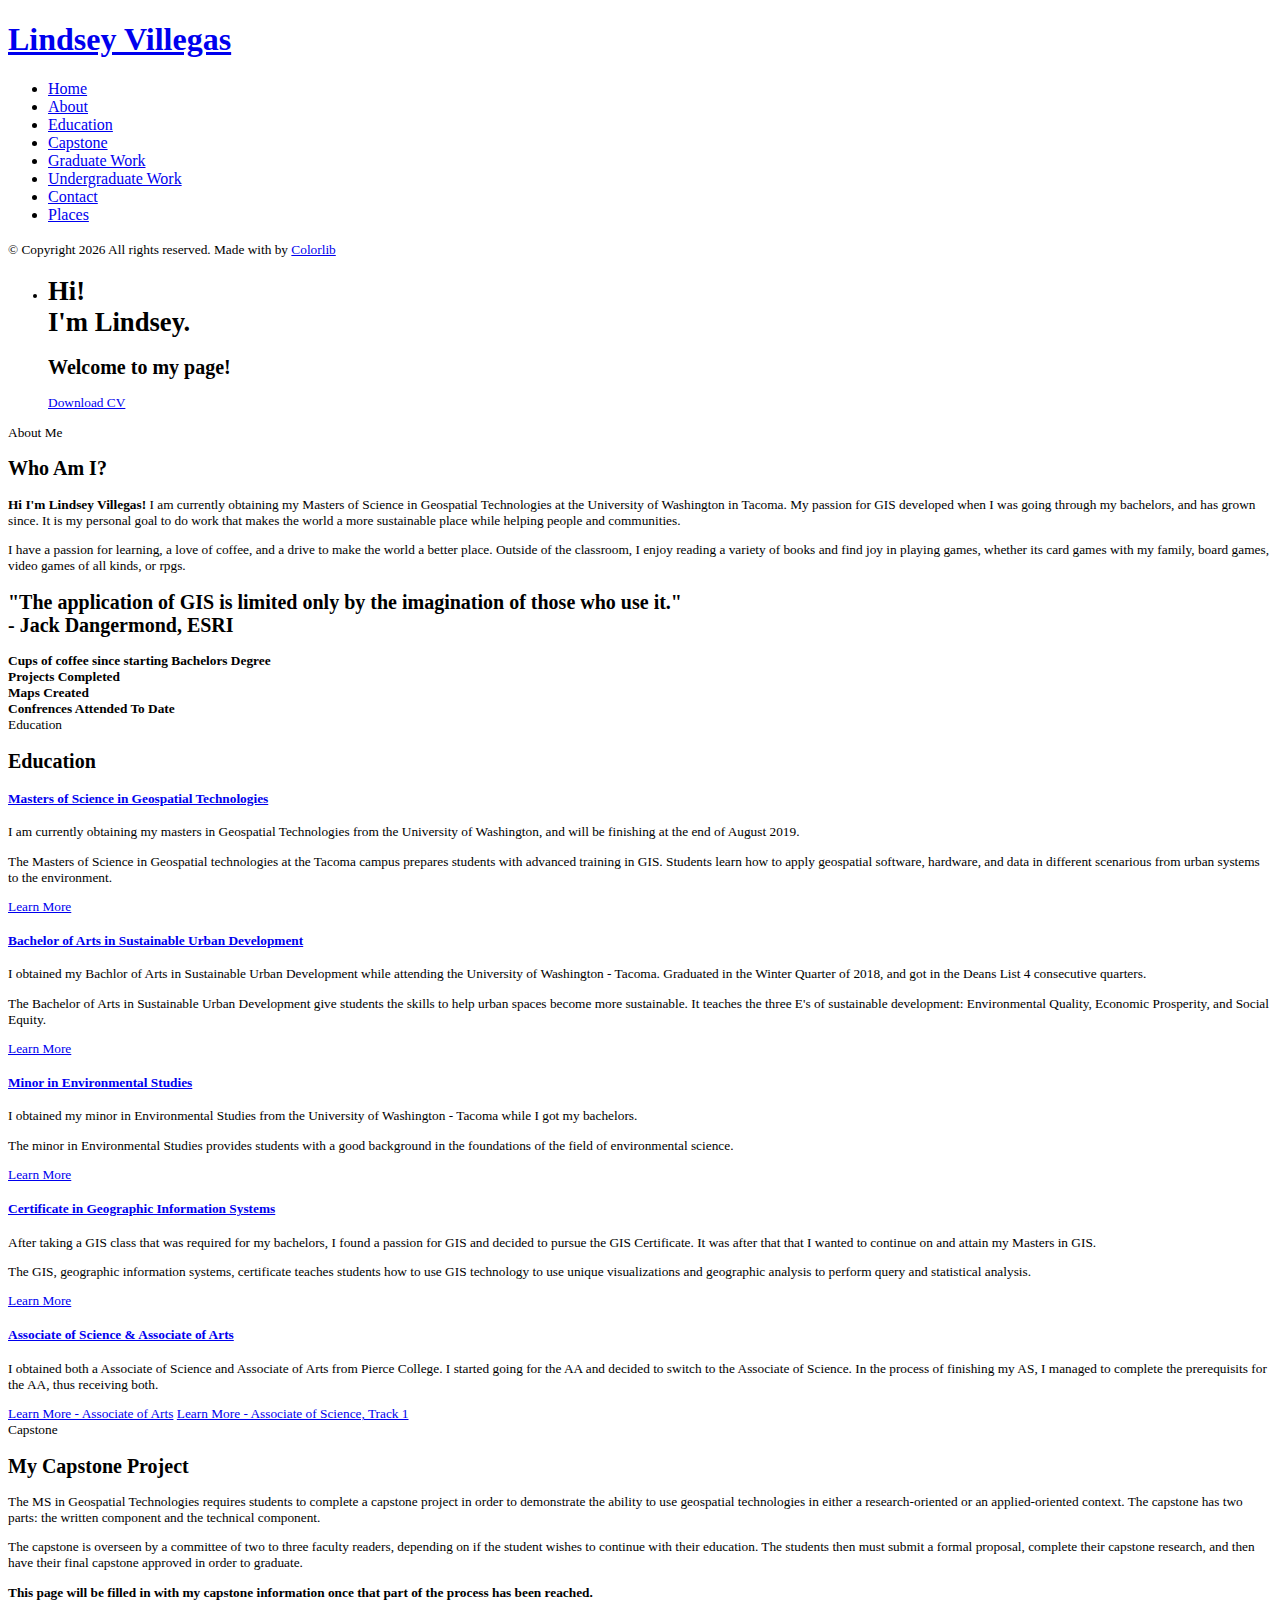
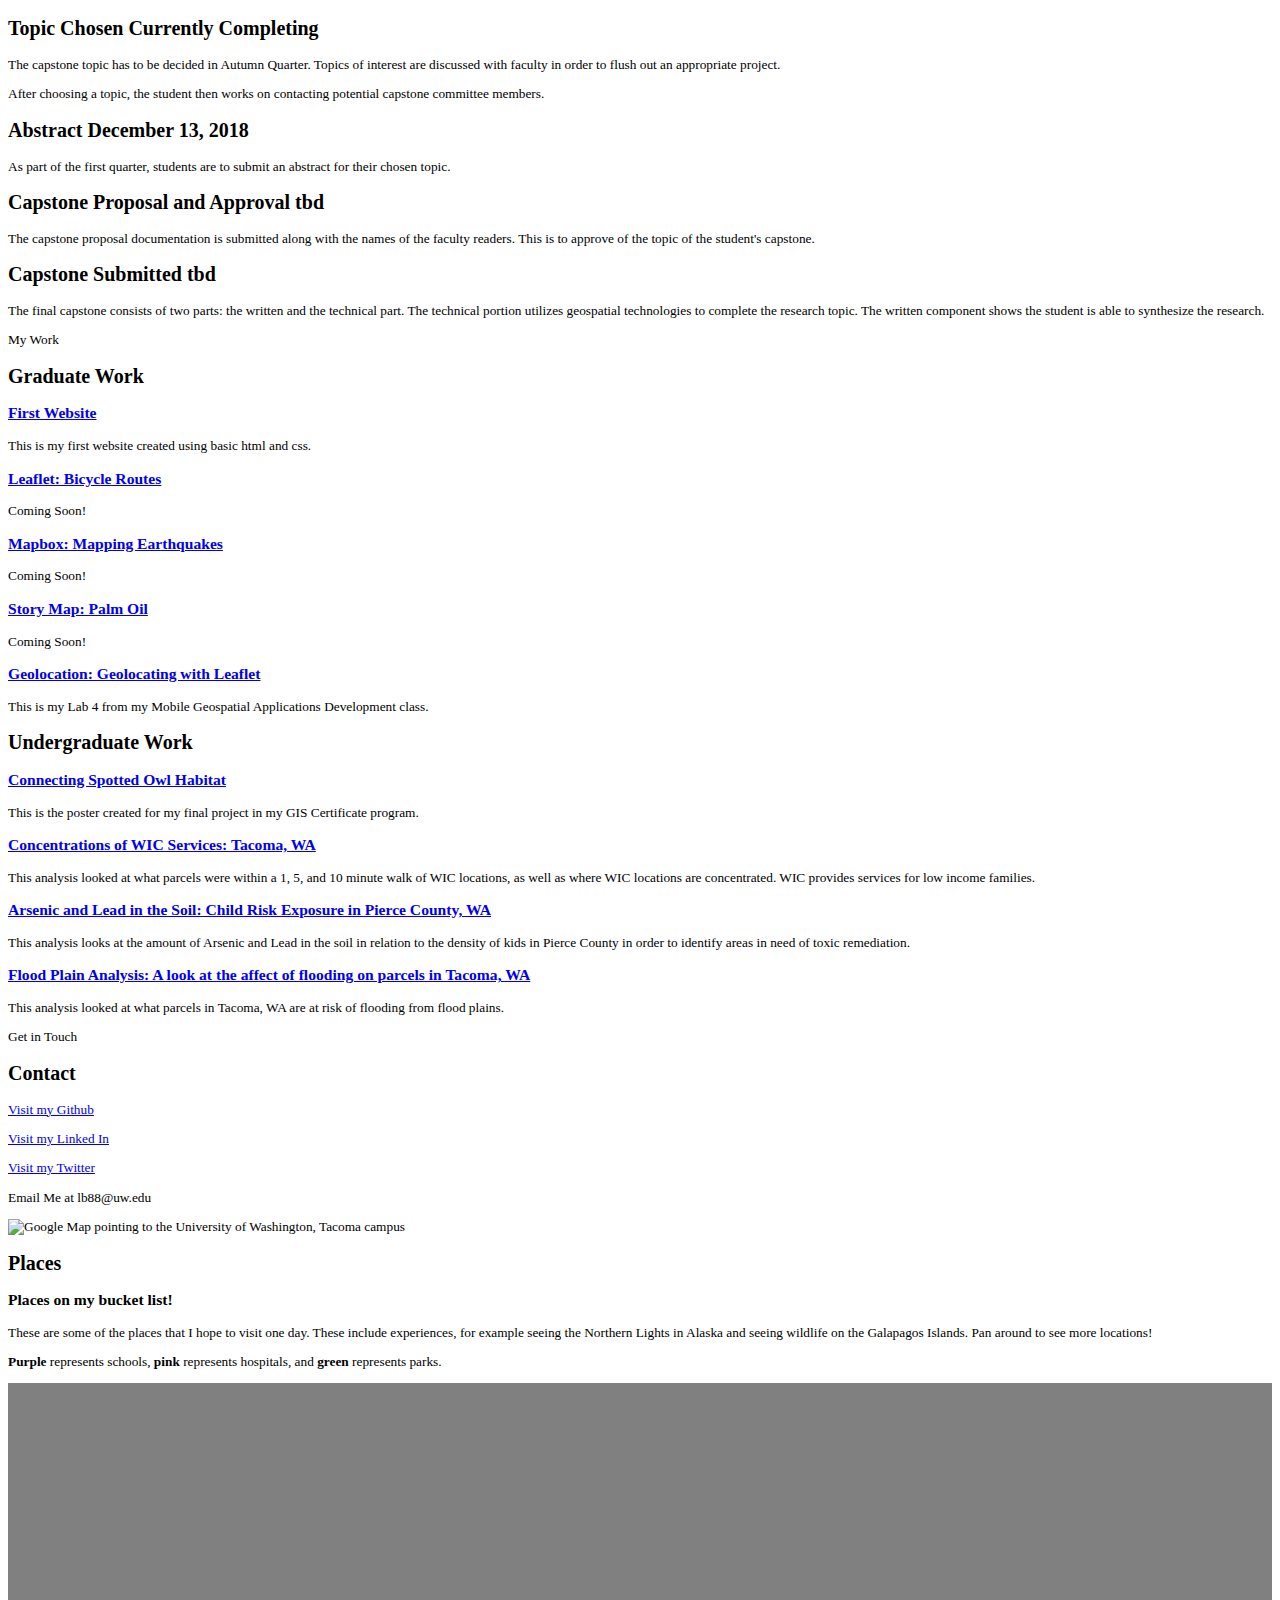
==== index.html @ ad10cfe2 "Add files via upload" ====
<!-- This template was taken from https://colorlib.com/wp/template/jackson/-->
<!-- Edited and used by Lindsey Villegas-->

<!DOCTYPE html>
<html>
	<head>
		<meta charset="utf-8">
		<meta http-equiv="X-UA-Compatible" content="IE=edge">
		<title>Lindsey Villegas</title>
		<meta name="viewport" content="width=device-width, initial-scale=1">
		<meta name="description" content="This website was created by Lindsey Villegas to store the Masters program labs." />
		<meta name="keywords" content="" />
		<meta name="author" content="Lindsey Villegas" />


		<!-- Place favicon.ico and apple-touch-icon.png in the root directory -->
		<link rel="shortcut icon" href="favicon.ico">

		<link href="https://fonts.googleapis.com/css?family=Quicksand:300,400,500,700" rel="stylesheet">
		<link href="https://fonts.googleapis.com/css?family=Playfair+Display:400,400i,700" rel="stylesheet">

		<!-- Animate.css -->
		<link rel="stylesheet" href="Assets/css/animate.css">
		<!-- Icomoon Icon Fonts-->
		<link rel="stylesheet" href="Assets/css/icomoon.css">
		<!-- Bootstrap  -->
		<link rel="stylesheet" href="Assets/css/bootstrap.css">
		<!-- Flexslider  -->
		<link rel="stylesheet" href="Assets/css/flexslider.css">
		<!-- Flaticons  -->
		<link rel="stylesheet" href="fonts/flaticon/font/flaticon.css">
		<!-- Owl Carousel -->
		<link rel="stylesheet" href="Assets/css/owl.carousel.min.css">
		<link rel="stylesheet" href="Assets/css/owl.theme.default.min.css">
		<!-- Theme style  -->
		<link rel="stylesheet" href="Assets/css/style.css">

		<!-- Modernizr JS -->
		<script src="Assets/js/modernizr-2.6.2.min.js"></script>
		<!-- FOR IE9 below -->
		<!--[if lt IE 9]>
		<script src="js/respond.min.js"></script>
		<![endif]-->

		<!-- Map Style Info -->
		<style>
			#map {height: 75vh; background-color: grey;}
			#map1 {height: 75vh; background-color: grey;}
		</style>

	</head>


	<body>
	<div id="colorlib-page">
		<div class="container-wrap">
		<a href="#" class="js-colorlib-nav-toggle colorlib-nav-toggle" data-toggle="collapse" data-target="#navbar" aria-expanded="false" aria-controls="navbar"><i></i></a>
		<aside id="colorlib-aside" role="complementary" class="border js-fullheight">
			<div class="text-center">
				<div class="author-img" style="background-image: url(Assets/images/graduation.jpg);"></div>
				<h1 id="colorlib-logo"><a href="index.html">Lindsey Villegas</a></h1>
			</div>
			<nav id="colorlib-main-menu" role="navigation" class="navbar">
				<div id="navbar" class="collapse">
					<ul>
						<li class="active"><a href="#" data-nav-section="home">Home</a></li>
						<li><a href="#" data-nav-section="about">About</a></li>
						<li><a href="#" data-nav-section="education">Education</a></li>
						<li><a href="#" data-nav-section="capstone">Capstone</a></li>
						<li><a href="#" data-nav-section="graduate">Graduate Work</a></li>
						<li><a href="#" data-nav-section="undergraduate">Undergraduate Work</a></li>
						<li><a href="#" data-nav-section="contact">Contact</a></li>
						<li><a href="#" data-nav-section="places">Places</a></li>
					</ul>
				</div>
			</nav>

			<div class="colorlib-footer">
				<ul>
					<a href="https://github.com/LindseyVillegas" target="_blank"><i class="icon-github"></i></a>
					<a href="https://www.linkedin.com/in/lindseybaldwin1/" target="_blank"><i class="icon-social-linkedin"></i></a>
					<a href="https://twitter.com/LindseyKBaldwin?lang=en" target="_blank"><i class="icon-social-twitter"></i></a>
					<a href="mailto:lb88@uw.edu"><i class="icon-mail6"></i></a>
				</ul>

				<p><small>&copy; <!-- Link back to Colorlib can't be removed. Template is licensed under CC BY 3.0. -->
			Copyright <script>document.write(new Date().getFullYear());</script> All rights reserved. Made with <i class="icon-heart" aria-hidden="true"></i> by <a href="https://colorlib.com" target="_blank">Colorlib</a>
			<!-- Link back to Colorlib can't be removed. Template is licensed under CC BY 3.0. --> </span> </p>

			</div>

		</aside>

		<div id="colorlib-main">
			<section id="colorlib-hero" class="js-fullheight" data-section="home">
				<div class="flexslider js-fullheight">
					<ul class="slides">
				   	<li style="background-image: url(Assets/images/dots.jpg);">
				   		<div class="overlay"></div>
				   		<div class="container-fluid">
				   			<div class="row">
					   			<div class="col-md-6 col-md-offset-3 col-md-pull-3 col-sm-12 col-xs-12 js-fullheight slider-text">
					   				<div class="slider-text-inner js-fullheight">
					   					<div class="desc">
						   					<h1>Hi! <br>I'm Lindsey.</h1>
						   					<h2>Welcome to my page!</a></h2>
												<p><a href="Assets/pdfs\LVillegas_GIS.pdf" class="btn btn-primary btn-learn"target="_blank">Download CV </a></p>
											</div>
					   				</div>
					   			</div>
					   		</div>
				   		</div>
				   	</li>

				  	</ul>
			  	</div>
			</section>

			<section class="colorlib-about" data-section="about">
				<div class="colorlib-narrow-content">
					<div class="row">
						<div class="col-md-12">
							<div class="row row-bottom-padded-sm animate-box" data-animate-effect="fadeInLeft">
								<div class="col-md-12">
									<div class="about-desc">
										<span class="heading-meta">About Me</span>
										<h2 class="colorlib-heading">Who Am I?</h2>
										<p><strong>Hi I'm Lindsey Villegas!</strong> I am currently obtaining my Masters of Science in Geospatial Technologies at the University of Washington in Tacoma. My passion for GIS developed when I was going through my bachelors, and has grown since. It is my personal goal to do work that makes the world a more sustainable place while helping people and communities.</p>
										<p> I have a passion for learning, a love of coffee, and a drive to make the world a better place. Outside of the classroom, I enjoy reading a variety of books and find joy in playing games, whether its card games with my family, board games, video games of all kinds, or rpgs.</p>
									</div>
								</div>
							</div>
							<div class="row">


							</div>
							<div class="row">
								<div class="col-md-12 animate-box" data-animate-effect="fadeInLeft">
									<div class="hire">
										<h2>"The application of GIS is limited only by the imagination of those who use it." <br>- Jack Dangermond, ESRI</h2>
									</div>
								</div>
							</div>
						</div>
					</div>
				</div>
			</section>





			<div id="colorlib-counter" class="colorlib-counters" style="background-image: url(https://www.pointruston.com/wp-content/uploads/2016/04/downtown-tacoma.jpg);" data-stellar-background-ratio="0.5">
				<div class="overlay"></div>
				<div class="colorlib-narrow-content">
					<div class="row">
					</div>
					<div class="row">
						<div class="col-md-3 text-center animate-box">
							<span class="colorlib-counter js-counter" data-from="0" data-to="2472" data-speed="5000" data-refresh-interval="50"></span>
							<span class="colorlib-counter-label"><b>Cups of coffee since starting Bachelors Degree</b></span>
						</div>
						<div class="col-md-3 text-center animate-box">
							<span class="colorlib-counter js-counter" data-from="0" data-to="24" data-speed="5000" data-refresh-interval="50"></span>
							<span class="colorlib-counter-label"><b>Projects Completed</b></span>
						</div>
						<div class="col-md-3 text-center animate-box">
							<span class="colorlib-counter js-counter" data-from="0" data-to="17" data-speed="5000" data-refresh-interval="50"></span>
							<span class="colorlib-counter-label"><b>Maps Created</b></span>
						</div>
						<div class="col-md-3 text-center animate-box">
							<span class="colorlib-counter js-counter" data-from="0" data-to="1" data-speed="5000" data-refresh-interval="50"></span>
							<span class="colorlib-counter-label"><b>Confrences Attended To Date</b></span>
						</div>
					</div>
				</div>
			</div>



			<section class="colorlib-education" data-section="education">
				<div class="colorlib-narrow-content">
					<div class="row">
						<div class="col-md-6 col-md-offset-3 col-md-pull-3 animate-box" data-animate-effect="fadeInLeft">
							<span class="heading-meta">Education</span>
							<h2 class="colorlib-heading animate-box">Education</h2>
						</div>
					</div>
					<div class="row">
						<div class="col-md-12 animate-box" data-animate-effect="fadeInLeft">
							<div class="fancy-collapse-panel">
								<div class="panel-group" id="accordion" role="tablist" aria-multiselectable="true">
									<div class="panel panel-default">
									    <div class="panel-heading" role="tab" id="headingOne">
									        <h4 class="panel-title">
									            <a data-toggle="collapse" data-parent="#accordion" href="#collapseOne" aria-expanded="true" aria-controls="collapseOne">Masters of Science in Geospatial Technologies
									            </a>
									        </h4>
									    </div>
									    <div id="collapseOne" class="panel-collapse collapse in" role="tabpanel" aria-labelledby="headingOne">
									         <div class="panel-body">
									            <div class="row">
										      		<div class="col-md-6">
										      			<p>I am currently obtaining my masters in Geospatial Technologies from the University of Washington, and will be finishing at the end of August 2019. </p>
										      		</div>
										      		<div class="col-md-6">
										      			<p>The Masters of Science in Geospatial technologies at the Tacoma campus prepares students with advanced training in GIS. Students learn how to apply geospatial software, hardware, and data in different scenarious from urban systems to the environment.</p>
										      		</div>
										      		<div class="form-group">
													<a href="https://www.tacoma.uw.edu/urban-studies/ms-program-overview" class="btn btn-primary btn-send-message" target="_blank">Learn More</a>


										</div>
										      	</div>
									         </div>
									    </div>
									</div>
									<div class="panel panel-default">
									    <div class="panel-heading" role="tab" id="headingTwo">
									        <h4 class="panel-title">
									            <a class="collapsed" data-toggle="collapse" data-parent="#accordion" href="#collapseTwo" aria-expanded="false" aria-controls="collapseTwo">Bachelor of Arts in Sustainable Urban Development
									            </a>
									        </h4>
									    </div>
									    <div id="collapseTwo" class="panel-collapse collapse" role="tabpanel" aria-labelledby="headingTwo">
									        <div class="panel-body">
									            <p>I obtained my Bachlor of Arts in Sustainable Urban Development while attending the University of Washington - Tacoma. Graduated in the Winter Quarter of 2018, and got in the Deans List 4 consecutive quarters.</p>
									            <p>The Bachelor of Arts in Sustainable Urban Development give students the skills to help urban spaces become more sustainable. It teaches the three E's of sustainable development: Environmental Quality, Economic Prosperity, and Social Equity.</p>
													<div class="form-group">
											<a href="https://www.tacoma.uw.edu/urban-studies/sustainable-urban-development" class="btn btn-primary btn-send-message" target="_blank">Learn More</a>
										</div>
									        </div>

									    </div>
									</div>
									<div class="panel panel-default">
									    <div class="panel-heading" role="tab" id="headingThree">
									        <h4 class="panel-title">
									            <a class="collapsed" data-toggle="collapse" data-parent="#accordion" href="#collapseThree" aria-expanded="false" aria-controls="collapseThree">Minor in Environmental Studies
									            </a>
									        </h4>
									    </div>
									    <div id="collapseThree" class="panel-collapse collapse" role="tabpanel" aria-labelledby="headingThree">
									        <div class="panel-body">
									        	<p>I obtained my minor in Environmental Studies from the University of Washington - Tacoma while I got my bachelors.</p>
									            <p>The minor in Environmental Studies provides students with a good background in the foundations of the field of environmental science.</p>
									            <div class="form-group">
											<a href="http://www.tacoma.uw.edu/sias/sam/minor/environmental-studies" class="btn btn-primary btn-send-message" target="_blank">Learn More</a>
										</div>
									        </div>
									    </div>
									</div>

									<div class="panel panel-default">
									    <div class="panel-heading" role="tab" id="headingFour">
									        <h4 class="panel-title">
									            <a class="collapsed" data-toggle="collapse" data-parent="#accordion" href="#collapseFour" aria-expanded="false" aria-controls="collapseFour">Certificate in Geographic Information Systems
									            </a>
									        </h4>
									    </div>
									    <div id="collapseFour" class="panel-collapse collapse" role="tabpanel" aria-labelledby="headingFour">
									        <div class="panel-body">
									            <p>After taking a GIS class that was required for my bachelors, I found a passion for GIS and decided to pursue the GIS Certificate. It was after that that I wanted to continue on and attain my Masters in GIS. </p>
									            <p>The GIS, geographic information systems, certificate teaches students how to use GIS technology to use unique visualizations and geographic analysis to perform query and statistical analysis. </p>
									            <div class="form-group">
											<a href="https://www.tacoma.uw.edu/urban-studies/geographic-information-systems-gis-certificate" class="btn btn-primary btn-send-message" target="_blank">Learn More</a>
										</div>
									        </div>
									    </div>
									</div>

									<div class="panel panel-default">
									    <div class="panel-heading" role="tab" id="headingFive">
									        <h4 class="panel-title">
									            <a class="collapsed" data-toggle="collapse" data-parent="#accordion" href="#collapseFive" aria-expanded="false" aria-controls="collapseFive">Associate of Science & Associate of Arts
									            </a>
									        </h4>
									    </div>
									    <div id="collapseFive" class="panel-collapse collapse" role="tabpanel" aria-labelledby="headingFive">
									        <div class="panel-body">
									            <p>I obtained both a Associate of Science and Associate of Arts from Pierce College. I started going for the AA and decided to switch to the Associate of Science. In the process of finishing my AS, I managed to complete the prerequisits for the AA, thus receiving both.</p>
									            <div class="form-group">
											<a href="https://www.pierce.ctc.edu/aa-dta" class="btn btn-primary btn-send-message" target="_blank">Learn More - Associate of Arts</a>

											<a href="https://www.pierce.ctc.edu/ast" class="btn btn-primary btn-send-message" target="_blank">Learn More - Associate of Science, Track 1</a>
										</div>
									        </div>
									    </div>
									</div>
								</div>
							</div>
						</div>
					</div>
				</div>
			</section>

			<section class="colorlib-experience" data-section="capstone">
				<div class="colorlib-narrow-content">
					<div class="row">
						<div class="col-md-6 col-md-offset-3 col-md-pull-3 animate-box" data-animate-effect="fadeInLeft">
							<span class="heading-meta">Capstone</span>
							<h2 class="colorlib-heading animate-box">My Capstone Project</h2>
							<p>
								The MS in Geospatial Technologies requires students to complete a capstone project in order to demonstrate the ability to use geospatial technologies in either a research-oriented or an applied-oriented context. The capstone has two parts: the written component and the technical component.
							</p>
							<p>
								The capstone is overseen by a committee of two to three faculty readers, depending on if the student wishes to continue with their education. The students then must submit a formal proposal, complete their capstone research, and then have their final capstone approved in order to graduate.
							</p>
							<p>
								<b>This page will be filled in with my capstone information once that part of the process has been reached.</b>
							</p>
						</div>
					</div>
					<div class="row">
						<div class="col-md-12">
				         <div class="timeline-centered">
					         <article class="timeline-entry animate-box" data-animate-effect="fadeInLeft">
					            <div class="timeline-entry-inner">

					               <div class="timeline-icon color-1">
					                  <i class="icon-pen2"></i>
					               </div>

					               <div class="timeline-label">
					                  <h2>Topic Chosen <span>Currently Completing</span></h2>
					                  <p>
					                  	The capstone topic has to be decided in Autumn Quarter. Topics of interest are discussed with faculty in order to flush out an appropriate project.
					                  </p>
					                  <p>
					                  	After choosing a topic, the student then works on contacting potential capstone committee members.
					                  </p>
					               </div>
					            </div>
					         </article>


					         <article class="timeline-entry animate-box" data-animate-effect="fadeInRight">
					            <div class="timeline-entry-inner">
					               <div class="timeline-icon color-2">
					                  <i class="icon-pen2"></i>
					               </div>
					               <div class="timeline-label">
					               	<h2>Abstract <span>December 13, 2018</span></h2>
					                  <p>As part of the first quarter, students are to submit an abstract for their chosen topic.</p>
					               </div>
					            </div>
					         </article>

					         <article class="timeline-entry animate-box" data-animate-effect="fadeInLeft">
					            <div class="timeline-entry-inner">
					               <div class="timeline-icon color-3">
					                  <i class="icon-pen2"></i>
					               </div>
					               <div class="timeline-label">
					               	<h2>Capstone Proposal and Approval <span>tbd</span></h2>
					                  <p>The capstone proposal documentation is submitted along with the names of the faculty readers. This is to approve of the topic of the student's capstone. </p>
					               </div>
					            </div>
					         </article>


					         <article class="timeline-entry animate-box" data-animate-effect="fadeInLeft">
					            <div class="timeline-entry-inner">
					               <div class="timeline-icon color-5">
					                  <i class="icon-pen2"></i>
					               </div>
					               <div class="timeline-label">
					               	<h2>Capstone Submitted <span>tbd</span></h2>
					                  <p>The final capstone consists of two parts: the written and the technical part. The technical portion utilizes geospatial technologies to complete the research topic. The written component shows the student is able to synthesize the research. </p>
					               </div>
					            </div>
					         </article>

					         <article class="timeline-entry begin animate-box" data-animate-effect="fadeInBottom">
					            <div class="timeline-entry-inner">
					               <div class="timeline-icon color-none">
					               </div>
					            </div>
					         </article>
					      </div>
					   </div>
				   </div>
				</div>
			</section>



			<section class="colorlib-work" data-section="graduate">
				<div class="colorlib-narrow-content">
					<div class="row">
						<div class="col-md-6 col-md-offset-3 col-md-pull-3 animate-box" data-animate-effect="fadeInLeft">
							<span class="heading-meta">My Work</span>
							<h2 class="colorlib-heading animate-box">Graduate Work</h2>
						</div>
					</div>

					<div class="row">
						<div class="col-md-6 animate-box" data-animate-effect="fadeInLeft">
							<div class="project" style="background-image: url(Assets/images/first_website.jpg);">
								<div class="desc">
									<div class="con">
										<h3><a href="Beginner.html" target="_blank">First Website</a></h3>
										<span>This is my first website created using basic html and css.</span>
										<p class="icon">
											<span><a href="Beginner.html" target="_blank"><i class="icon-eye"></i></a></span>
										</p>
									</div>
								</div>
							</div>
						</div>
						<div class="col-md-6 animate-box" data-animate-effect="fadeInRight">
							<div class="project" style="background-image: url(Assets/images/img-2.jpg);">
								<div class="desc">
									<div class="con">
										<h3><a href="Leaflet.html" target="_blank">Leaflet: Bicycle Routes</a></h3>
										<span>Coming Soon!</span>
										<p class="icon">
											<span><a href="Leaflet.html"><i class="icon-share3"></i></a></span>
										</p>

									</div>
								</div>
							</div>
						</div>
						<div class="col-md-6 animate-box" data-animate-effect="fadeInTop">
							<div class="project" style="background-image: url(Assets/images/img-4.jpg);">
								<div class="desc">
									<div class="con">
										<h3><a href="Mapbox_1.html" target="_blank">Mapbox: Mapping Earthquakes</a></h3>
										<span>Coming Soon!</span>
										<p class="icon">
											<span><a href="Mapbox_1.html"><i class="icon-share3"></i></a></span>
										</p>

									</div>
								</div>
							</div>
						</div>
						<div class="col-md-6 animate-box" data-animate-effect="fadeInTop">
							<div class="project" style="background-image: url(Assets/images/img-3.jpg);">
								<div class="desc">
									<div class="con">
										<h3><a href="StoryMap.html" target="_blank">Story Map: Palm Oil</a></h3>
										<span>Coming Soon!</span>
										<p class="icon">
											<span><a href="StoryMap.html"><i class="icon-share3"></i></a></span>
										</p>

									</div>
								</div>
							</div>
						</div>
						<div class="col-md-6 animate-box" data-animate-effect="fadeInTop">
							<div class="project" style="background-image: url(Assets/images/img-4.jpg);">
								<div class="desc">
									<div class="con">
										<h3><a href="Geolocation.html" target="_blank">Geolocation: Geolocating with Leaflet</a></h3>
										<span>This is my Lab 4 from my Mobile Geospatial Applications Development class.</span>
										<p class="icon">
											<span><a href="Geolocation.html"><i class="icon-share3"></i></a></span>
										</p>

									</div>
								</div>
							</div>
						</div>
					</div>
				</div>
			</section>

			<section class="colorlib-work" data-section="undergraduate">
				<div class="colorlib-narrow-content">
					<div class="row">
						<div class="col-md-6 col-md-offset-3 col-md-pull-3 animate-box" data-animate-effect="fadeInLeft">
							<h2 class="colorlib-heading animate-box">Undergraduate Work</h2>
						</div>
					</div>

					<div class="row">
						<div class="col-md-6 animate-box" data-animate-effect="fadeInLeft">
							<div class="project" style="background-image: url(Assets/images/Poster.jpg);">
								<div class="desc">
									<div class="con">
										<h3><a href="Assets\pdfs\Poster.pdf" target="_blank">Connecting Spotted Owl Habitat</a></h3>
										<span>This is the poster created for my final project in my GIS Certificate program.</span>
										<p class="icon">
											<span><a href="Assets\pdfs\Poster.pdf" target="_blank"><i class="icon-download"></i></a></span>
										</p>

									</div>
								</div>
							</div>
						</div>

						<div class="col-md-6 animate-box" data-animate-effect="fadeInRight">
							<div class="project" style="background-image: url(Assets/images/wic.jpg);">
								<div class="desc">
									<div class="con">
										<h3><a href="Assets\pdfs\wic.pdf" target="_blank">Concentrations of WIC Services: Tacoma, WA</a></h3>
										<span>This analysis looked at what parcels were within a 1, 5, and 10 minute walk of WIC locations, as well as where WIC locations are concentrated. WIC provides services for low income families. </span>
										<p class="icon">
											<span><a href="Assets\pdfs\wic.pdf" target="_blank"><i class="icon-download"></i></a></span>
										</p>
									</div>
								</div>
							</div>
						</div>
						<div class="col-md-6 animate-box" data-animate-effect="fadeInTop">
							<div class="project" style="background-image: url(Assets/images/toxic_exposure.jpg);">
								<div class="desc">
									<div class="con">
										<h3><a href="Assets\pdfs\toxic_exposure.pdf" target="_blank">Arsenic and Lead in the Soil: Child Risk Exposure in Pierce County, WA</a></h3>
										<span>This analysis looks at the amount of Arsenic and Lead in the soil in relation to the density of kids in Pierce County in order to identify areas in need of toxic remediation.</span>
										<p class="icon">
											<span><a href="Assets\pdfs\toxic_exposure.pdf" target="_blank"><i class="icon-download"></i></a></span>
										</p>
									</div>
								</div>
							</div>
						</div>
						<div class="col-md-6 animate-box" data-animate-effect="fadeInBottom">
							<div class="project" style="background-image: url(Assets/images/floodplain.jpg);">
								<div class="desc">
									<div class="con">
										<h3><a href="Assets\pdfs\floodplain.pdf" target="_blank">Flood Plain Analysis: A look at the affect of flooding on parcels in Tacoma, WA</a></h3>
										<span>This analysis looked at what parcels in Tacoma, WA are at risk of flooding from flood plains.</span>
										<p class="icon">
											<span><a href="Assets\pdfs\floodplain.pdf" target="_blank"><i class="icon-download"></i></a></span>
										</p>
									</div>
								</div>
							</div>
						</div>

					</div>
				</div>
			</section>

			<section class="colorlib-contact" data-section="contact">
				<div class="colorlib-narrow-content">
					<div class="row">
						<div class="col-md-6 col-md-offset-3 col-md-pull-3 animate-box" data-animate-effect="fadeInLeft">
							<span class="heading-meta">Get in Touch</span>
							<h2 class="colorlib-heading">Contact</h2>
						</div>
					</div>
					<div class="row">
						<div class="col-md-5">
							<div class="colorlib-feature colorlib-feature-sm animate-box" data-animate-effect="fadeInLeft">
								<div class="colorlib-icon">
									<a href="https://github.com/LindseyVillegas" target="_blank"><i class="icon-github"></i>
								</div>
								<div class="colorlib-text">
									<p><a href="https://github.com/LindseyVillegas" target="_blank">Visit my Github</a></p>
								</div>
							</div>

							<div class="colorlib-feature colorlib-feature-sm animate-box" data-animate-effect="fadeInLeft">
								<div class="colorlib-icon">
									<a href="https://www.linkedin.com/in/lindseybaldwin1/" target="_blank"><i class="icon-social-linkedin"></i>
								</div>
								<div class="colorlib-text">
									<p><a href="https://www.linkedin.com/in/lindseybaldwin1/" target="_blank">Visit my Linked In</a></p>
								</div>
							</div>
						<div class="colorlib-feature colorlib-feature-sm animate-box" data-animate-effect="fadeInLeft">
								<div class="colorlib-icon">
									<a href="https://twitter.com/LindseyKBaldwin?lang=en" target="_blank"><i class="icon-social-twitter"></i>
								</div>
								<div class="colorlib-text">
									<p><a href="https://twitter.com/LindseyKBaldwin?lang=en" target="_blank">Visit my Twitter</a></p>
								</div>
							</div>
							<div class="colorlib-feature colorlib-feature-sm animate-box" data-animate-effect="fadeInLeft">
								<div class="colorlib-icon">
									<i class="icon-mail6"></i>
								</div>
								<div class="colorlib-text">
									<p>Email Me at lb88@uw.edu</p>
								</div>
							</div>
						</div>


						<div class="col-md-7 col-md-push-1">
							<div class="row">
								<div class="col-md-10 col-md-offset-1 col-md-pull-1 animate-box" data-animate-effect="fadeInRight">
									<img src="https://legacy.lib.utexas.edu/maps/historical/tacoma_wash_1917.jpg" width="550" height="400" frameborder="0" style="border:0" allowfullscreen streetViewControl: false, alt="Google Map pointing to the University of Washington, Tacoma campus"></iframe>
								</div>

							</div>
						</div>
					</div>
				</div>
			</section>

		<section class="colorlib-work" data-section="places">
				<div class="colorlib-narrow-content">
					<div class="row">
						<div class="col-md-6 col-md-offset-3 col-md-pull-3 animate-box" data-animate-effect="fadeInLeft">
							<h2 class="colorlib-heading animate-box">Places</h2>
						</div>
					</div>

					<h3> Places on my bucket list!</h3>
					<p>These are some of the places that I hope to visit one day. These include experiences, for example seeing the Northern Lights in Alaska and seeing wildlife on the Galapagos Islands. Pan around to see more locations!</p>
					<p>
						<b>Purple</b> represents schools, <b>pink</b> represents hospitals, and <b>green</b> represents parks.
					</p>
		<div id="map"></div>
		<script>
			function initMap() {
				var santiago = {lat: -33.448618, lng: -70.671647};
				var machuPicchu = {lat: -13.162817, lng: -72.544952};
				var galapagos = {lat: -0.777259, lng: -91.142578};
				var rome = {lat: 41.903342, lng: 12.49882};
				var ireland = {lat: 53.348302, lng: -6.257913};
				var alaska = {lat: 61.218085, lng: -149.896187};
				var tajMahal = {lat: 27.175282, lng: 78.042144};


		var map = new google.maps.Map(document.getElementById('map'), {
          center: santiago,
          zoom: 13,
          gestureHandling: 'cooperative',
          mapTypeControl: true,
          streetViewControl: false,

          styles: [
            {elementType: 'geometry', stylers: [{color: '#f5f5f5'}]},
            {elementType: 'labels.text.stroke', stylers: [{color: '#f5f5f5'}]},
            {elementType: 'labels.text.fill', stylers: [{color: '#616161'}]},
            {
              featureType: 'administrative.land_parcel',
              elementType: 'labels',
              stylers: [{visibility: 'OFF'}]
            },
       		{
              featureType: 'administrative.land_parcel',
              elementType: 'labels.text.fill',
              stylers: [{color: '#bdbdbd'}]
            },
            {
              featureType: 'poi',
              elementType: 'geometry',
              stylers: [{color: '#eeeeee'}]
            },
			{
              featureType: 'poi',
              elementType: 'labels.text',
              stylers: [{visibility: 'OFF'}]
            },
            {
              featureType: 'poi',
              elementType: 'labels.text.fill',
              stylers: [{color: '#757575'}]
            },
            {
              featureType: 'poi.medical',
              elementType: 'geometry.fill',
              stylers: [{color: '#d79e93'}]
            },
            {
              featureType: 'poi.park',
              elementType: 'geometry',
              stylers: [{color: '#e5e5e5'}]
            },
            {
              featureType: 'poi.park',
              elementType: 'geometry.fill',
              stylers: [{color: '#a8d3a3'}]
            },
            {
              featureType: 'poi.park',
              elementType: 'labels.text.fill',
              stylers: [{color: '#9e9e9e'}]
            },
            {
              featureType: 'poi.place_of_worship',
              elementType: 'geometry.fill',
              stylers: [{color: '#ced5b5'}]
            },
            {
              featureType: 'poi.school',
              elementType: 'geometry.fill',
              stylers: [{color: '#c5aad9'}]
            },
            {
              featureType: 'road',
              elementType: 'geometry',
              stylers: [{color: '#ffffff'}]
            },
            {
              featureType: 'road.arterial',
              elementType: 'labels.text.fill',
              stylers: [{color: '#757575'}]
            },
            {
              featureType: 'road.highway',
              elementType: 'geometry',
              stylers: [{color: '#dadada'}]
            },
            {
              featureType: 'road.highway',
              elementType: 'labels.text.fill',
              stylers: [{color: '#616161'}]
            },
            {
              featureType: 'road.local',
              elementType: 'labels',
              stylers: [{visibility: 'OFF'}]
            },
            {
              featureType: 'road.local',
              elementType: 'labels.text.fill',
              stylers: [{color: '#9e9e9e'}]
            },
            {
              featureType: 'transit.line',
              elementType: 'geometry',
              stylers: [{color: '#e5e5e5'}]
            },
            {
              featureType: 'transit.station',
              elementType: 'geometry',
              stylers: [{color: '#eeeeee'}]
            },
            {
              featureType: 'water',
              elementType: 'geometry',
              stylers: [{color: '#c9c9c9'}]
            },
            {
              featureType: 'water',
              elementType: 'geometry.fill',
              stylers: [{color: '#a2c8dd'}]
            },
            {
              featureType: 'water',
              elementType: 'labels.text.fill',
              stylers: [{color: '#9e9e9e'}]
            }
          ]
        });
        infoWindow: new google.maps.InfoWindow;

        var marker = new google.maps.Marker({
        	animation: google.maps.Animation.DROP,
        	position: santiago,
        	map:map,
        	opacity: .6,
        	title: 'Santiago, Chile',
        })



        var marker = new google.maps.Marker({
        	animation: google.maps.Animation.DROP,
        	position: machuPicchu,
        	map:map,
        	opacity: .6,
        	title: 'Machu Picchu'
        })

        var marker = new google.maps.Marker({
        	animation: google.maps.Animation.DROP,
        	position: galapagos,
        	map:map,
        	opacity: .6,
        	title: 'Galapagos Island'
        })

        var marker = new google.maps.Marker({
        	animation: google.maps.Animation.DROP,
        	position: rome,
        	map:map,
        	opacity: .6,
        	title: 'Rome'
        })

        var marker = new google.maps.Marker({
        	animation: google.maps.Animation.DROP,
        	position: ireland,
        	map:map,
        	opacity: .6,
        	title: 'Ireland'
        })

        var marker = new google.maps.Marker({
        	animation: google.maps.Animation.DROP,
        	position: alaska,
        	map:map,
        	opacity: .6,
        	title: 'Alaska'
        })

        var marker = new google.maps.Marker({
        	animation: google.maps.Animation.DROP,
        	position: tajMahal,
        	map:map,
        	opacity: .6,
        	title: 'The Taj Mahal'
        });



	if (navigator.geolocation) {
          navigator.geolocation.getCurrentPosition(function(position) {
            var pos = {
              lat: position.coords.latitude,
              lng: position.coords.longitude
            };

            infoWindow.setPosition(pos);
            infoWindow.setContent('Location found.');
            infoWindow.open(map);
            map.setCenter(pos);
          }, function() {
            handleLocationError(true, infoWindow, map.getCenter());
          });
        } else {
          handleLocationError(false, infoWindow, map.getCenter());
        }
      }

      function handleLocationError(browserHasGeolocation, infoWindow, pos) {
        infoWindow.setPosition(pos);
        infoWindow.setContent(browserHasGeolocation ?
                              'Error: The Geolocation service failed.' :
                              'Error: Your browser doesn\'t support geolocation.');
        infoWindow.open(map);
      }






		</script>
		<script async defer
			src="https://maps.googleapis.com/maps/api/js?key=AIzaSyDKyLZEptYM2VKSYBNAdxIFoyVe_Ganxg0&callback=initMap">
		</script>
				</div>
			</section>

					</div>
				</div>
			</section>

		</div><!-- end:colorlib-main -->
	</div><!-- end:container-wrap -->
	</div><!-- end:colorlib-page -->

	<!-- jQuery -->
	<script src="Assets/js/jquery.min.js"></script>
	<!-- jQuery Easing -->
	<script src="Assets/js/jquery.easing.1.3.js"></script>
	<!-- Bootstrap -->
	<script src="Assets/js/bootstrap.min.js"></script>
	<!-- Waypoints -->
	<script src="Assets/js/jquery.waypoints.min.js"></script>
	<!-- Flexslider -->
	<script src="Assets/js/jquery.flexslider-min.js"></script>
	<!-- Owl carousel -->
	<script src="Assets/js/owl.carousel.min.js"></script>
	<!-- Counters -->
	<script src="Assets/js/jquery.countTo.js"></script>


	<!-- MAIN JS -->
	<script src="Assets/js/main.js"></script>

	</body>
</html>
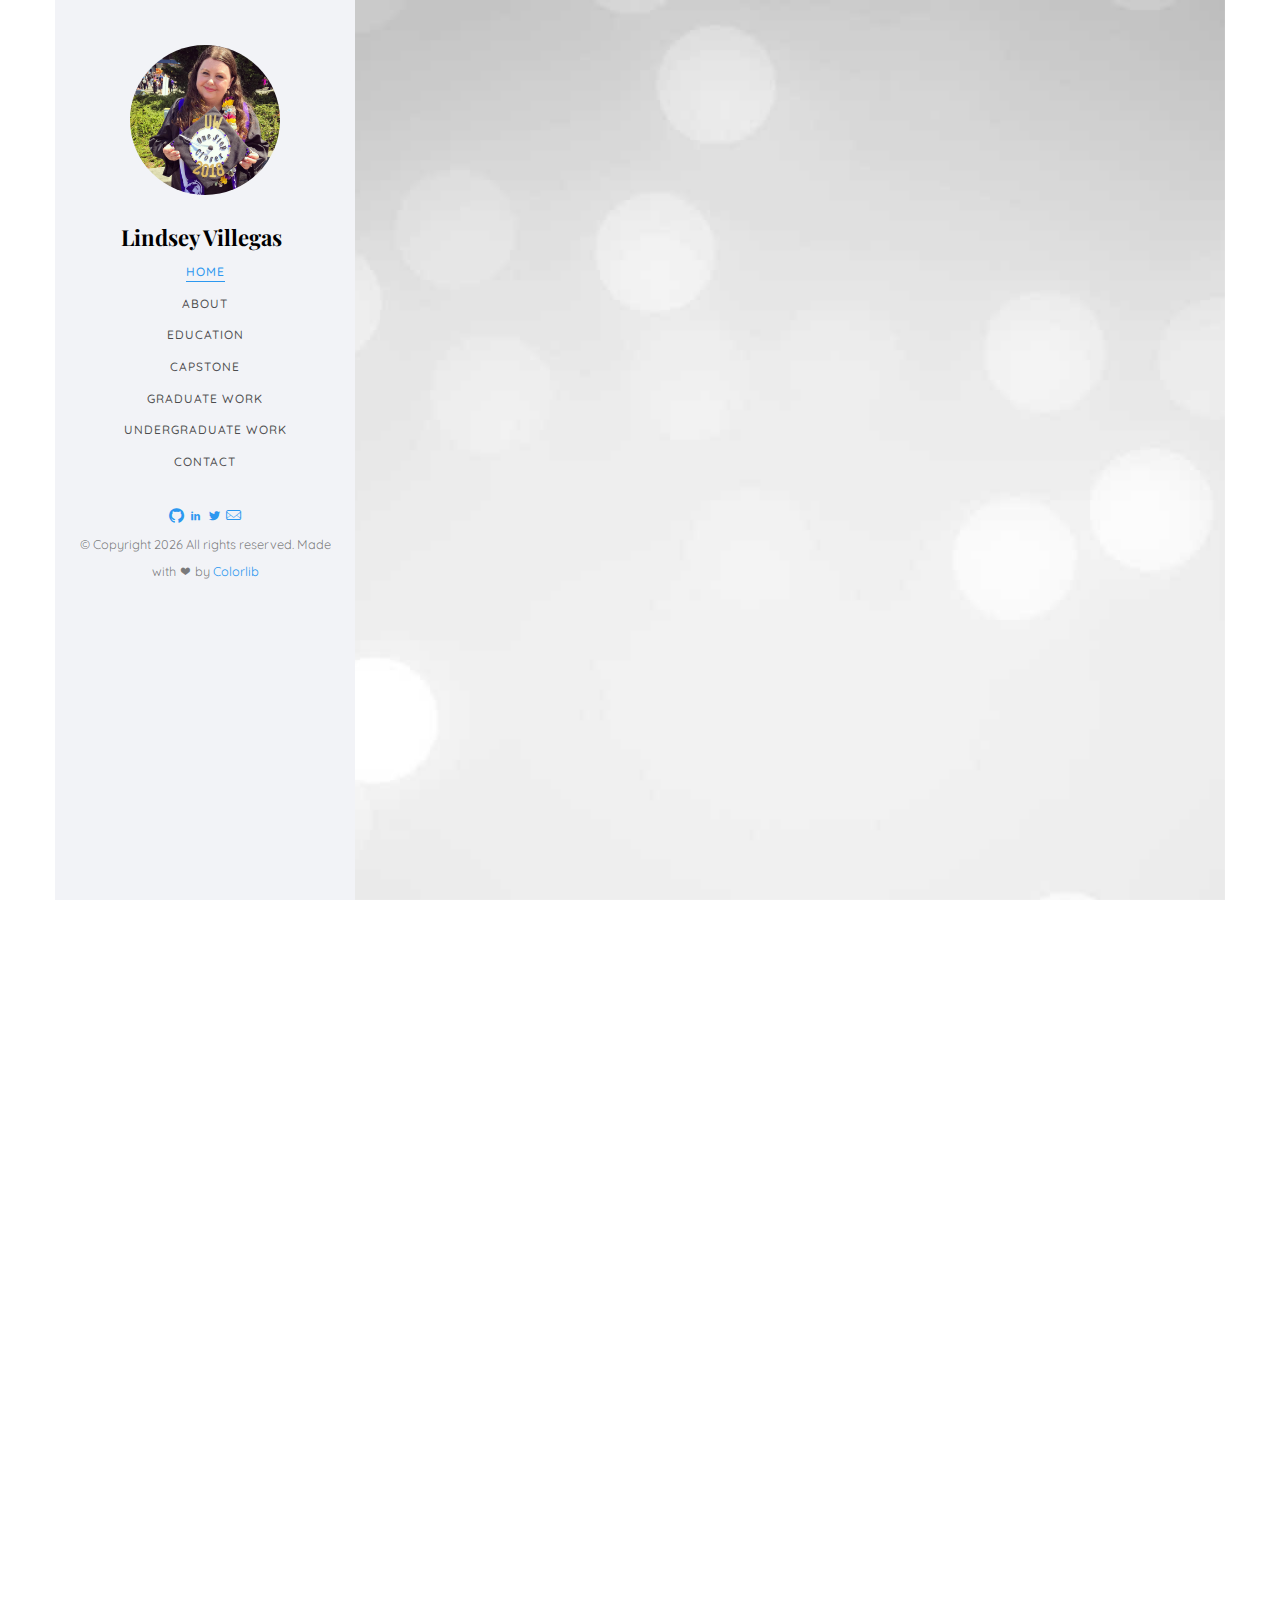
==== commit 465822a6: "Removed 'Places' Section" ====
--- a/index.html
+++ b/index.html
@@ -70,7 +70,6 @@
 						<li><a href="#" data-nav-section="graduate">Graduate Work</a></li>
 						<li><a href="#" data-nav-section="undergraduate">Undergraduate Work</a></li>
 						<li><a href="#" data-nav-section="contact">Contact</a></li>
-						<li><a href="#" data-nav-section="places">Places</a></li>
 					</ul>
 				</div>
 			</nav>
@@ -594,259 +593,6 @@
 				</div>
 			</section>
 
-		<section class="colorlib-work" data-section="places">
-				<div class="colorlib-narrow-content">
-					<div class="row">
-						<div class="col-md-6 col-md-offset-3 col-md-pull-3 animate-box" data-animate-effect="fadeInLeft">
-							<h2 class="colorlib-heading animate-box">Places</h2>
-						</div>
-					</div>
-
-					<h3> Places on my bucket list!</h3>
-					<p>These are some of the places that I hope to visit one day. These include experiences, for example seeing the Northern Lights in Alaska and seeing wildlife on the Galapagos Islands. Pan around to see more locations!</p>
-					<p>
-						<b>Purple</b> represents schools, <b>pink</b> represents hospitals, and <b>green</b> represents parks.
-					</p>
-		<div id="map"></div>
-		<script>
-			function initMap() {
-				var santiago = {lat: -33.448618, lng: -70.671647};
-				var machuPicchu = {lat: -13.162817, lng: -72.544952};
-				var galapagos = {lat: -0.777259, lng: -91.142578};
-				var rome = {lat: 41.903342, lng: 12.49882};
-				var ireland = {lat: 53.348302, lng: -6.257913};
-				var alaska = {lat: 61.218085, lng: -149.896187};
-				var tajMahal = {lat: 27.175282, lng: 78.042144};
-
-
-		var map = new google.maps.Map(document.getElementById('map'), {
-          center: santiago,
-          zoom: 13,
-          gestureHandling: 'cooperative',
-          mapTypeControl: true,
-          streetViewControl: false,
-
-          styles: [
-            {elementType: 'geometry', stylers: [{color: '#f5f5f5'}]},
-            {elementType: 'labels.text.stroke', stylers: [{color: '#f5f5f5'}]},
-            {elementType: 'labels.text.fill', stylers: [{color: '#616161'}]},
-            {
-              featureType: 'administrative.land_parcel',
-              elementType: 'labels',
-              stylers: [{visibility: 'OFF'}]
-            },
-       		{
-              featureType: 'administrative.land_parcel',
-              elementType: 'labels.text.fill',
-              stylers: [{color: '#bdbdbd'}]
-            },
-            {
-              featureType: 'poi',
-              elementType: 'geometry',
-              stylers: [{color: '#eeeeee'}]
-            },
-			{
-              featureType: 'poi',
-              elementType: 'labels.text',
-              stylers: [{visibility: 'OFF'}]
-            },
-            {
-              featureType: 'poi',
-              elementType: 'labels.text.fill',
-              stylers: [{color: '#757575'}]
-            },
-            {
-              featureType: 'poi.medical',
-              elementType: 'geometry.fill',
-              stylers: [{color: '#d79e93'}]
-            },
-            {
-              featureType: 'poi.park',
-              elementType: 'geometry',
-              stylers: [{color: '#e5e5e5'}]
-            },
-            {
-              featureType: 'poi.park',
-              elementType: 'geometry.fill',
-              stylers: [{color: '#a8d3a3'}]
-            },
-            {
-              featureType: 'poi.park',
-              elementType: 'labels.text.fill',
-              stylers: [{color: '#9e9e9e'}]
-            },
-            {
-              featureType: 'poi.place_of_worship',
-              elementType: 'geometry.fill',
-              stylers: [{color: '#ced5b5'}]
-            },
-            {
-              featureType: 'poi.school',
-              elementType: 'geometry.fill',
-              stylers: [{color: '#c5aad9'}]
-            },
-            {
-              featureType: 'road',
-              elementType: 'geometry',
-              stylers: [{color: '#ffffff'}]
-            },
-            {
-              featureType: 'road.arterial',
-              elementType: 'labels.text.fill',
-              stylers: [{color: '#757575'}]
-            },
-            {
-              featureType: 'road.highway',
-              elementType: 'geometry',
-              stylers: [{color: '#dadada'}]
-            },
-            {
-              featureType: 'road.highway',
-              elementType: 'labels.text.fill',
-              stylers: [{color: '#616161'}]
-            },
-            {
-              featureType: 'road.local',
-              elementType: 'labels',
-              stylers: [{visibility: 'OFF'}]
-            },
-            {
-              featureType: 'road.local',
-              elementType: 'labels.text.fill',
-              stylers: [{color: '#9e9e9e'}]
-            },
-            {
-              featureType: 'transit.line',
-              elementType: 'geometry',
-              stylers: [{color: '#e5e5e5'}]
-            },
-            {
-              featureType: 'transit.station',
-              elementType: 'geometry',
-              stylers: [{color: '#eeeeee'}]
-            },
-            {
-              featureType: 'water',
-              elementType: 'geometry',
-              stylers: [{color: '#c9c9c9'}]
-            },
-            {
-              featureType: 'water',
-              elementType: 'geometry.fill',
-              stylers: [{color: '#a2c8dd'}]
-            },
-            {
-              featureType: 'water',
-              elementType: 'labels.text.fill',
-              stylers: [{color: '#9e9e9e'}]
-            }
-          ]
-        });
-        infoWindow: new google.maps.InfoWindow;
-
-        var marker = new google.maps.Marker({
-        	animation: google.maps.Animation.DROP,
-        	position: santiago,
-        	map:map,
-        	opacity: .6,
-        	title: 'Santiago, Chile',
-        })
-
-
-
-        var marker = new google.maps.Marker({
-        	animation: google.maps.Animation.DROP,
-        	position: machuPicchu,
-        	map:map,
-        	opacity: .6,
-        	title: 'Machu Picchu'
-        })
-
-        var marker = new google.maps.Marker({
-        	animation: google.maps.Animation.DROP,
-        	position: galapagos,
-        	map:map,
-        	opacity: .6,
-        	title: 'Galapagos Island'
-        })
-
-        var marker = new google.maps.Marker({
-        	animation: google.maps.Animation.DROP,
-        	position: rome,
-        	map:map,
-        	opacity: .6,
-        	title: 'Rome'
-        })
-
-        var marker = new google.maps.Marker({
-        	animation: google.maps.Animation.DROP,
-        	position: ireland,
-        	map:map,
-        	opacity: .6,
-        	title: 'Ireland'
-        })
-
-        var marker = new google.maps.Marker({
-        	animation: google.maps.Animation.DROP,
-        	position: alaska,
-        	map:map,
-        	opacity: .6,
-        	title: 'Alaska'
-        })
-
-        var marker = new google.maps.Marker({
-        	animation: google.maps.Animation.DROP,
-        	position: tajMahal,
-        	map:map,
-        	opacity: .6,
-        	title: 'The Taj Mahal'
-        });
-
-
-
-	if (navigator.geolocation) {
-          navigator.geolocation.getCurrentPosition(function(position) {
-            var pos = {
-              lat: position.coords.latitude,
-              lng: position.coords.longitude
-            };
-
-            infoWindow.setPosition(pos);
-            infoWindow.setContent('Location found.');
-            infoWindow.open(map);
-            map.setCenter(pos);
-          }, function() {
-            handleLocationError(true, infoWindow, map.getCenter());
-          });
-        } else {
-          handleLocationError(false, infoWindow, map.getCenter());
-        }
-      }
-
-      function handleLocationError(browserHasGeolocation, infoWindow, pos) {
-        infoWindow.setPosition(pos);
-        infoWindow.setContent(browserHasGeolocation ?
-                              'Error: The Geolocation service failed.' :
-                              'Error: Your browser doesn\'t support geolocation.');
-        infoWindow.open(map);
-      }
-
-
-
-
-
-
-		</script>
-		<script async defer
-			src="https://maps.googleapis.com/maps/api/js?key=AIzaSyDKyLZEptYM2VKSYBNAdxIFoyVe_Ganxg0&callback=initMap">
-		</script>
-				</div>
-			</section>
-
-					</div>
-				</div>
-			</section>
-
 		</div><!-- end:colorlib-main -->
 	</div><!-- end:container-wrap -->
 	</div><!-- end:colorlib-page -->
--- a/Assets/css/icomoon.css
+++ b/Assets/css/icomoon.css
@@ -0,0 +1,1793 @@
+/*! This is part of the template that was taken from https://colorlib.com/wp/template/jackson/ */
+
+@font-face {
+  font-family: 'icomoon';
+  src:  url('fonts/icomoon.eot?6py85u');
+  src:  url('fonts/icomoon.eot?6py85u#iefix') format('embedded-opentype'),
+    url('fonts/icomoon.ttf?6py85u') format('truetype'),
+    url('fonts/icomoon.woff?6py85u') format('woff'),
+    url('fonts/icomoon.svg?6py85u#icomoon') format('svg');
+  font-weight: normal;
+  font-style: normal;
+}
+
+[class^="icon-"], [class*=" icon-"] {
+  /* use !important to prevent issues with browser extensions that change fonts */
+  font-family: 'icomoon' !important;
+  speak: none;
+  font-style: normal;
+  font-weight: normal;
+  font-variant: normal;
+  text-transform: none;
+  line-height: 1;
+
+  /* Better Font Rendering =========== */
+  -webkit-font-smoothing: antialiased;
+  -moz-osx-font-smoothing: grayscale;
+}
+
+.icon-times:before {
+  content: "\e930";
+}
+.icon-tick:before {
+  content: "\e931";
+}
+.icon-plus:before {
+  content: "\e932";
+}
+.icon-minus:before {
+  content: "\e933";
+}
+.icon-equals:before {
+  content: "\e934";
+}
+.icon-divide:before {
+  content: "\e935";
+}
+.icon-chevron-right:before {
+  content: "\e936";
+}
+.icon-chevron-left:before {
+  content: "\e937";
+}
+.icon-arrow-right-thick:before {
+  content: "\e938";
+}
+.icon-arrow-left-thick:before {
+  content: "\e939";
+}
+.icon-th-small:before {
+  content: "\e93a";
+}
+.icon-th-menu:before {
+  content: "\e93b";
+}
+.icon-th-list:before {
+  content: "\e93c";
+}
+.icon-th-large:before {
+  content: "\e93d";
+}
+.icon-home:before {
+  content: "\e93e";
+}
+.icon-arrow-forward:before {
+  content: "\e93f";
+}
+.icon-arrow-back:before {
+  content: "\e940";
+}
+.icon-rss:before {
+  content: "\e941";
+}
+.icon-location:before {
+  content: "\e942";
+}
+.icon-link:before {
+  content: "\e943";
+}
+.icon-image:before {
+  content: "\e944";
+}
+.icon-arrow-up-thick:before {
+  content: "\e945";
+}
+.icon-arrow-down-thick:before {
+  content: "\e946";
+}
+.icon-starburst:before {
+  content: "\e947";
+}
+.icon-starburst-outline:before {
+  content: "\e948";
+}
+.icon-star3:before {
+  content: "\e949";
+}
+.icon-flow-children:before {
+  content: "\e94a";
+}
+.icon-export:before {
+  content: "\e94b";
+}
+.icon-delete2:before {
+  content: "\e94c";
+}
+.icon-delete-outline:before {
+  content: "\e94d";
+}
+.icon-cloud-storage:before {
+  content: "\e94e";
+}
+.icon-wi-fi:before {
+  content: "\e94f";
+}
+.icon-heart:before {
+  content: "\e950";
+}
+.icon-flash:before {
+  content: "\e951";
+}
+.icon-cancel:before {
+  content: "\e952";
+}
+.icon-backspace:before {
+  content: "\e953";
+}
+.icon-attachment:before {
+  content: "\e954";
+}
+.icon-arrow-move:before {
+  content: "\e955";
+}
+.icon-warning:before {
+  content: "\e956";
+}
+.icon-user:before {
+  content: "\e957";
+}
+.icon-radar:before {
+  content: "\e958";
+}
+.icon-lock-open:before {
+  content: "\e959";
+}
+.icon-lock-closed:before {
+  content: "\e95a";
+}
+.icon-location-arrow:before {
+  content: "\e95b";
+}
+.icon-info:before {
+  content: "\e95c";
+}
+.icon-user-delete:before {
+  content: "\e95d";
+}
+.icon-user-add:before {
+  content: "\e95e";
+}
+.icon-media-pause:before {
+  content: "\e95f";
+}
+.icon-group:before {
+  content: "\e960";
+}
+.icon-chart-pie:before {
+  content: "\e961";
+}
+.icon-chart-line:before {
+  content: "\e962";
+}
+.icon-chart-bar:before {
+  content: "\e963";
+}
+.icon-chart-area:before {
+  content: "\e964";
+}
+.icon-video:before {
+  content: "\e965";
+}
+.icon-point-of-interest:before {
+  content: "\e966";
+}
+.icon-infinity:before {
+  content: "\e967";
+}
+.icon-globe:before {
+  content: "\e968";
+}
+.icon-eye:before {
+  content: "\e969";
+}
+.icon-cog:before {
+  content: "\e96a";
+}
+.icon-camera:before {
+  content: "\e96b";
+}
+.icon-upload:before {
+  content: "\e96c";
+}
+.icon-scissors:before {
+  content: "\e96d";
+}
+.icon-refresh:before {
+  content: "\e96e";
+}
+.icon-pin:before {
+  content: "\e96f";
+}
+.icon-key:before {
+  content: "\e970";
+}
+.icon-info-large:before {
+  content: "\e971";
+}
+.icon-eject:before {
+  content: "\e972";
+}
+.icon-download:before {
+  content: "\e973";
+}
+.icon-zoom:before {
+  content: "\e974";
+}
+.icon-zoom-out:before {
+  content: "\e975";
+}
+.icon-zoom-in:before {
+  content: "\e976";
+}
+.icon-sort-numerically:before {
+  content: "\e977";
+}
+.icon-sort-alphabetically:before {
+  content: "\e978";
+}
+.icon-input-checked:before {
+  content: "\e979";
+}
+.icon-calender:before {
+  content: "\e97a";
+}
+.icon-world2:before {
+  content: "\e97b";
+}
+.icon-notes:before {
+  content: "\e97c";
+}
+.icon-code:before {
+  content: "\e97d";
+}
+.icon-arrow-sync:before {
+  content: "\e97e";
+}
+.icon-arrow-shuffle:before {
+  content: "\e97f";
+}
+.icon-arrow-repeat:before {
+  content: "\e980";
+}
+.icon-arrow-minimise:before {
+  content: "\e981";
+}
+.icon-arrow-maximise:before {
+  content: "\e982";
+}
+.icon-arrow-loop:before {
+  content: "\e983";
+}
+.icon-anchor:before {
+  content: "\e984";
+}
+.icon-spanner:before {
+  content: "\e985";
+}
+.icon-puzzle:before {
+  content: "\e986";
+}
+.icon-power:before {
+  content: "\e987";
+}
+.icon-plane:before {
+  content: "\e988";
+}
+.icon-pi:before {
+  content: "\e989";
+}
+.icon-phone:before {
+  content: "\e98a";
+}
+.icon-microphone2:before {
+  content: "\e98b";
+}
+.icon-media-rewind:before {
+  content: "\e98c";
+}
+.icon-flag:before {
+  content: "\e98d";
+}
+.icon-adjust-brightness:before {
+  content: "\e98e";
+}
+.icon-waves:before {
+  content: "\e98f";
+}
+.icon-social-twitter:before {
+  content: "\e990";
+}
+.icon-social-facebook:before {
+  content: "\e991";
+}
+.icon-social-dribbble:before {
+  content: "\e992";
+}
+.icon-media-stop:before {
+  content: "\e993";
+}
+.icon-media-record:before {
+  content: "\e994";
+}
+.icon-media-play:before {
+  content: "\e995";
+}
+.icon-media-fast-forward:before {
+  content: "\e996";
+}
+.icon-media-eject:before {
+  content: "\e997";
+}
+.icon-social-vimeo:before {
+  content: "\e998";
+}
+.icon-social-tumbler:before {
+  content: "\e999";
+}
+.icon-social-skype:before {
+  content: "\e99a";
+}
+.icon-social-pinterest:before {
+  content: "\e99b";
+}
+.icon-social-linkedin:before {
+  content: "\e99c";
+}
+.icon-social-last-fm:before {
+  content: "\e99d";
+}
+.icon-social-github:before {
+  content: "\e99e";
+}
+.icon-social-flickr:before {
+  content: "\e99f";
+}
+.icon-at:before {
+  content: "\e9a0";
+}
+.icon-times-outline:before {
+  content: "\e9a1";
+}
+.icon-plus-outline:before {
+  content: "\e9a2";
+}
+.icon-minus-outline:before {
+  content: "\e9a3";
+}
+.icon-tick-outline:before {
+  content: "\e9a4";
+}
+.icon-th-large-outline:before {
+  content: "\e9a5";
+}
+.icon-equals-outline:before {
+  content: "\e9a6";
+}
+.icon-divide-outline:before {
+  content: "\e9a7";
+}
+.icon-chevron-right-outline:before {
+  content: "\e9a8";
+}
+.icon-chevron-left-outline:before {
+  content: "\e9a9";
+}
+.icon-arrow-right-outline:before {
+  content: "\e9aa";
+}
+.icon-arrow-left-outline:before {
+  content: "\e9ab";
+}
+.icon-th-small-outline:before {
+  content: "\e9ac";
+}
+.icon-th-menu-outline:before {
+  content: "\e9ad";
+}
+.icon-th-list-outline:before {
+  content: "\e9ae";
+}
+.icon-news2:before {
+  content: "\e9b1";
+}
+.icon-home-outline:before {
+  content: "\e9b2";
+}
+.icon-arrow-up-outline:before {
+  content: "\e9b3";
+}
+.icon-arrow-forward-outline:before {
+  content: "\e9b4";
+}
+.icon-arrow-down-outline:before {
+  content: "\e9b5";
+}
+.icon-arrow-back-outline:before {
+  content: "\e9b6";
+}
+.icon-trash3:before {
+  content: "\e9b7";
+}
+.icon-rss-outline:before {
+  content: "\e9b8";
+}
+.icon-message:before {
+  content: "\e9b9";
+}
+.icon-location-outline:before {
+  content: "\e9ba";
+}
+.icon-link-outline:before {
+  content: "\e9bb";
+}
+.icon-image-outline:before {
+  content: "\e9bc";
+}
+.icon-export-outline:before {
+  content: "\e9bd";
+}
+.icon-cross:before {
+  content: "\e9be";
+}
+.icon-wi-fi-outline:before {
+  content: "\e9bf";
+}
+.icon-star-outline:before {
+  content: "\e9c0";
+}
+.icon-media-pause-outline:before {
+  content: "\e9c1";
+}
+.icon-mail:before {
+  content: "\e9c2";
+}
+.icon-heart-outline:before {
+  content: "\e9c3";
+}
+.icon-flash-outline:before {
+  content: "\e9c4";
+}
+.icon-cancel-outline:before {
+  content: "\e9c5";
+}
+.icon-beaker:before {
+  content: "\e9c6";
+}
+.icon-arrow-move-outline:before {
+  content: "\e9c7";
+}
+.icon-watch2:before {
+  content: "\e9c8";
+}
+.icon-warning-outline:before {
+  content: "\e9c9";
+}
+.icon-time:before {
+  content: "\e9ca";
+}
+.icon-radar-outline:before {
+  content: "\e9cb";
+}
+.icon-lock-open-outline:before {
+  content: "\e9cc";
+}
+.icon-location-arrow-outline:before {
+  content: "\e9cd";
+}
+.icon-info-outline:before {
+  content: "\e9ce";
+}
+.icon-backspace-outline:before {
+  content: "\e9cf";
+}
+.icon-attachment-outline:before {
+  content: "\e9d0";
+}
+.icon-user-outline:before {
+  content: "\e9d1";
+}
+.icon-user-delete-outline:before {
+  content: "\e9d2";
+}
+.icon-user-add-outline:before {
+  content: "\e9d3";
+}
+.icon-lock-closed-outline:before {
+  content: "\e9d4";
+}
+.icon-group-outline:before {
+  content: "\e9d5";
+}
+.icon-chart-pie-outline:before {
+  content: "\e9d6";
+}
+.icon-chart-line-outline:before {
+  content: "\e9d7";
+}
+.icon-chart-bar-outline:before {
+  content: "\e9d8";
+}
+.icon-chart-area-outline:before {
+  content: "\e9d9";
+}
+.icon-video-outline:before {
+  content: "\e9da";
+}
+.icon-point-of-interest-outline:before {
+  content: "\e9db";
+}
+.icon-map:before {
+  content: "\e9dc";
+}
+.icon-key-outline:before {
+  content: "\e9dd";
+}
+.icon-infinity-outline:before {
+  content: "\e9de";
+}
+.icon-globe-outline:before {
+  content: "\e9df";
+}
+.icon-eye-outline:before {
+  content: "\e9e0";
+}
+.icon-cog-outline:before {
+  content: "\e9e1";
+}
+.icon-camera-outline:before {
+  content: "\e9e2";
+}
+.icon-upload-outline:before {
+  content: "\e9e3";
+}
+.icon-support:before {
+  content: "\e9e4";
+}
+.icon-scissors-outline:before {
+  content: "\e9e5";
+}
+.icon-refresh-outline:before {
+  content: "\e9e6";
+}
+.icon-info-large-outline:before {
+  content: "\e9e7";
+}
+.icon-eject-outline:before {
+  content: "\e9e8";
+}
+.icon-download-outline:before {
+  content: "\e9e9";
+}
+.icon-battery-mid:before {
+  content: "\e9ea";
+}
+.icon-battery-low:before {
+  content: "\e9eb";
+}
+.icon-battery-high:before {
+  content: "\e9ec";
+}
+.icon-zoom-outline:before {
+  content: "\e9ed";
+}
+.icon-zoom-out-outline:before {
+  content: "\e9ee";
+}
+.icon-zoom-in-outline:before {
+  content: "\e9ef";
+}
+.icon-tag3:before {
+  content: "\e9f0";
+}
+.icon-tabs-outline:before {
+  content: "\e9f1";
+}
+.icon-pin-outline:before {
+  content: "\e9f2";
+}
+.icon-message-typing:before {
+  content: "\e9f3";
+}
+.icon-directions:before {
+  content: "\e9f4";
+}
+.icon-battery-full:before {
+  content: "\e9f5";
+}
+.icon-battery-charge:before {
+  content: "\e9f6";
+}
+.icon-pipette:before {
+  content: "\e9f7";
+}
+.icon-pencil:before {
+  content: "\e9f8";
+}
+.icon-folder:before {
+  content: "\e9f9";
+}
+.icon-folder-delete:before {
+  content: "\e9fa";
+}
+.icon-folder-add:before {
+  content: "\e9fb";
+}
+.icon-edit:before {
+  content: "\e9fc";
+}
+.icon-document:before {
+  content: "\e9fd";
+}
+.icon-document-delete:before {
+  content: "\e9fe";
+}
+.icon-document-add:before {
+  content: "\e9ff";
+}
+.icon-brush:before {
+  content: "\ea00";
+}
+.icon-thumbs-up:before {
+  content: "\ea01";
+}
+.icon-thumbs-down:before {
+  content: "\ea02";
+}
+.icon-pen:before {
+  content: "\ea03";
+}
+.icon-sort-numerically-outline:before {
+  content: "\ea04";
+}
+.icon-sort-alphabetically-outline:before {
+  content: "\ea05";
+}
+.icon-social-last-fm-circular:before {
+  content: "\ea06";
+}
+.icon-social-github-circular:before {
+  content: "\ea07";
+}
+.icon-compass:before {
+  content: "\ea08";
+}
+.icon-bookmark:before {
+  content: "\ea09";
+}
+.icon-input-checked-outline:before {
+  content: "\ea0a";
+}
+.icon-code-outline:before {
+  content: "\ea0b";
+}
+.icon-calender-outline:before {
+  content: "\ea0c";
+}
+.icon-business-card:before {
+  content: "\ea0d";
+}
+.icon-arrow-up:before {
+  content: "\ea0e";
+}
+.icon-arrow-sync-outline:before {
+  content: "\ea0f";
+}
+.icon-arrow-right:before {
+  content: "\ea10";
+}
+.icon-arrow-repeat-outline:before {
+  content: "\ea11";
+}
+.icon-arrow-loop-outline:before {
+  content: "\ea12";
+}
+.icon-arrow-left:before {
+  content: "\ea13";
+}
+.icon-flow-switch:before {
+  content: "\ea14";
+}
+.icon-flow-parallel:before {
+  content: "\ea15";
+}
+.icon-flow-merge:before {
+  content: "\ea16";
+}
+.icon-document-text:before {
+  content: "\ea17";
+}
+.icon-clipboard:before {
+  content: "\ea18";
+}
+.icon-calculator:before {
+  content: "\ea19";
+}
+.icon-arrow-minimise-outline:before {
+  content: "\ea1a";
+}
+.icon-arrow-maximise-outline:before {
+  content: "\ea1b";
+}
+.icon-arrow-down:before {
+  content: "\ea1c";
+}
+.icon-gift:before {
+  content: "\ea1d";
+}
+.icon-film:before {
+  content: "\ea1e";
+}
+.icon-database:before {
+  content: "\ea1f";
+}
+.icon-bell:before {
+  content: "\ea20";
+}
+.icon-anchor-outline:before {
+  content: "\ea21";
+}
+.icon-adjust-contrast:before {
+  content: "\ea22";
+}
+.icon-world-outline:before {
+  content: "\ea23";
+}
+.icon-shopping-bag:before {
+  content: "\ea24";
+}
+.icon-power-outline:before {
+  content: "\ea25";
+}
+.icon-notes-outline:before {
+  content: "\ea26";
+}
+.icon-device-tablet:before {
+  content: "\ea27";
+}
+.icon-device-phone:before {
+  content: "\ea28";
+}
+.icon-device-laptop:before {
+  content: "\ea29";
+}
+.icon-device-desktop:before {
+  content: "\ea2a";
+}
+.icon-briefcase:before {
+  content: "\ea2b";
+}
+.icon-stopwatch:before {
+  content: "\ea2c";
+}
+.icon-spanner-outline:before {
+  content: "\ea2d";
+}
+.icon-puzzle-outline:before {
+  content: "\ea2e";
+}
+.icon-printer:before {
+  content: "\ea2f";
+}
+.icon-pi-outline:before {
+  content: "\ea30";
+}
+.icon-lightbulb:before {
+  content: "\ea31";
+}
+.icon-flag-outline:before {
+  content: "\ea32";
+}
+.icon-contacts:before {
+  content: "\ea33";
+}
+.icon-archive2:before {
+  content: "\ea34";
+}
+.icon-weather-stormy:before {
+  content: "\ea35";
+}
+.icon-weather-shower:before {
+  content: "\ea36";
+}
+.icon-weather-partly-sunny:before {
+  content: "\ea37";
+}
+.icon-weather-downpour:before {
+  content: "\ea38";
+}
+.icon-weather-cloudy:before {
+  content: "\ea39";
+}
+.icon-plane-outline:before {
+  content: "\ea3a";
+}
+.icon-phone-outline:before {
+  content: "\ea3b";
+}
+.icon-microphone-outline:before {
+  content: "\ea3c";
+}
+.icon-weather-windy:before {
+  content: "\ea3d";
+}
+.icon-weather-windy-cloudy:before {
+  content: "\ea3e";
+}
+.icon-weather-sunny:before {
+  content: "\ea3f";
+}
+.icon-weather-snow:before {
+  content: "\ea40";
+}
+.icon-weather-night:before {
+  content: "\ea41";
+}
+.icon-media-stop-outline:before {
+  content: "\ea42";
+}
+.icon-media-rewind-outline:before {
+  content: "\ea43";
+}
+.icon-media-record-outline:before {
+  content: "\ea44";
+}
+.icon-media-play-outline:before {
+  content: "\ea45";
+}
+.icon-media-fast-forward-outline:before {
+  content: "\ea46";
+}
+.icon-media-eject-outline:before {
+  content: "\ea47";
+}
+.icon-wine:before {
+  content: "\ea48";
+}
+.icon-waves-outline:before {
+  content: "\ea49";
+}
+.icon-ticket:before {
+  content: "\ea4a";
+}
+.icon-tags:before {
+  content: "\ea4b";
+}
+.icon-plug:before {
+  content: "\ea4c";
+}
+.icon-headphones:before {
+  content: "\ea4d";
+}
+.icon-credit-card:before {
+  content: "\ea4e";
+}
+.icon-coffee:before {
+  content: "\ea4f";
+}
+.icon-book:before {
+  content: "\ea50";
+}
+.icon-beer:before {
+  content: "\ea51";
+}
+.icon-volume2:before {
+  content: "\ea52";
+}
+.icon-volume-up:before {
+  content: "\ea53";
+}
+.icon-volume-mute:before {
+  content: "\ea54";
+}
+.icon-volume-down:before {
+  content: "\ea55";
+}
+.icon-social-vimeo-circular:before {
+  content: "\ea56";
+}
+.icon-social-twitter-circular:before {
+  content: "\ea57";
+}
+.icon-social-pinterest-circular:before {
+  content: "\ea58";
+}
+.icon-social-linkedin-circular:before {
+  content: "\ea59";
+}
+.icon-social-facebook-circular:before {
+  content: "\ea5a";
+}
+.icon-social-dribbble-circular:before {
+  content: "\ea5b";
+}
+.icon-tree:before {
+  content: "\ea5c";
+}
+.icon-thermometer2:before {
+  content: "\ea5d";
+}
+.icon-social-tumbler-circular:before {
+  content: "\ea5e";
+}
+.icon-social-skype-outline:before {
+  content: "\ea5f";
+}
+.icon-social-flickr-circular:before {
+  content: "\ea60";
+}
+.icon-social-at-circular:before {
+  content: "\ea61";
+}
+.icon-shopping-cart:before {
+  content: "\ea62";
+}
+.icon-messages:before {
+  content: "\ea63";
+}
+.icon-leaf:before {
+  content: "\ea64";
+}
+.icon-feather:before {
+  content: "\ea65";
+}
+.icon-eye2:before {
+  content: "\e064";
+}
+.icon-paper-clip:before {
+  content: "\e065";
+}
+.icon-mail5:before {
+  content: "\e066";
+}
+.icon-toggle:before {
+  content: "\e067";
+}
+.icon-layout:before {
+  content: "\e068";
+}
+.icon-link2:before {
+  content: "\e069";
+}
+.icon-bell2:before {
+  content: "\e06a";
+}
+.icon-lock3:before {
+  content: "\e06b";
+}
+.icon-unlock:before {
+  content: "\e06c";
+}
+.icon-ribbon2:before {
+  content: "\e06d";
+}
+.icon-image2:before {
+  content: "\e06e";
+}
+.icon-signal:before {
+  content: "\e06f";
+}
+.icon-target3:before {
+  content: "\e070";
+}
+.icon-clipboard3:before {
+  content: "\e071";
+}
+.icon-clock3:before {
+  content: "\e072";
+}
+.icon-watch:before {
+  content: "\e073";
+}
+.icon-air-play:before {
+  content: "\e074";
+}
+.icon-camera3:before {
+  content: "\e075";
+}
+.icon-video2:before {
+  content: "\e076";
+}
+.icon-disc:before {
+  content: "\e077";
+}
+.icon-printer3:before {
+  content: "\e078";
+}
+.icon-monitor:before {
+  content: "\e079";
+}
+.icon-server:before {
+  content: "\e07a";
+}
+.icon-cog2:before {
+  content: "\e07b";
+}
+.icon-heart3:before {
+  content: "\e07c";
+}
+.icon-paragraph:before {
+  content: "\e07d";
+}
+.icon-align-justify:before {
+  content: "\e07e";
+}
+.icon-align-left:before {
+  content: "\e07f";
+}
+.icon-align-center:before {
+  content: "\e080";
+}
+.icon-align-right:before {
+  content: "\e081";
+}
+.icon-book2:before {
+  content: "\e082";
+}
+.icon-layers2:before {
+  content: "\e083";
+}
+.icon-stack2:before {
+  content: "\e084";
+}
+.icon-stack-2:before {
+  content: "\e085";
+}
+.icon-paper:before {
+  content: "\e086";
+}
+.icon-paper-stack:before {
+  content: "\e087";
+}
+.icon-search3:before {
+  content: "\e088";
+}
+.icon-zoom-in2:before {
+  content: "\e089";
+}
+.icon-zoom-out2:before {
+  content: "\e08a";
+}
+.icon-reply2:before {
+  content: "\e08b";
+}
+.icon-circle-plus:before {
+  content: "\e08c";
+}
+.icon-circle-minus:before {
+  content: "\e08d";
+}
+.icon-circle-check:before {
+  content: "\e08e";
+}
+.icon-circle-cross:before {
+  content: "\e08f";
+}
+.icon-square-plus:before {
+  content: "\e090";
+}
+.icon-square-minus:before {
+  content: "\e091";
+}
+.icon-square-check:before {
+  content: "\e092";
+}
+.icon-square-cross:before {
+  content: "\e093";
+}
+.icon-microphone:before {
+  content: "\e094";
+}
+.icon-record:before {
+  content: "\e095";
+}
+.icon-skip-back:before {
+  content: "\e096";
+}
+.icon-rewind:before {
+  content: "\e097";
+}
+.icon-play4:before {
+  content: "\e098";
+}
+.icon-pause3:before {
+  content: "\e099";
+}
+.icon-stop3:before {
+  content: "\e09a";
+}
+.icon-fast-forward:before {
+  content: "\e09b";
+}
+.icon-skip-forward:before {
+  content: "\e09c";
+}
+.icon-shuffle2:before {
+  content: "\e09d";
+}
+.icon-repeat:before {
+  content: "\e09e";
+}
+.icon-folder2:before {
+  content: "\e09f";
+}
+.icon-umbrella:before {
+  content: "\e0a0";
+}
+.icon-moon:before {
+  content: "\e0a1";
+}
+.icon-thermometer:before {
+  content: "\e0a2";
+}
+.icon-drop:before {
+  content: "\e0a3";
+}
+.icon-sun2:before {
+  content: "\e0a4";
+}
+.icon-cloud3:before {
+  content: "\e0a5";
+}
+.icon-cloud-upload2:before {
+  content: "\e0a6";
+}
+.icon-cloud-download2:before {
+  content: "\e0a7";
+}
+.icon-upload4:before {
+  content: "\e0a8";
+}
+.icon-download4:before {
+  content: "\e0a9";
+}
+.icon-location3:before {
+  content: "\e0aa";
+}
+.icon-location-2:before {
+  content: "\e0ab";
+}
+.icon-map3:before {
+  content: "\e0ac";
+}
+.icon-battery:before {
+  content: "\e0ad";
+}
+.icon-head:before {
+  content: "\e0ae";
+}
+.icon-briefcase3:before {
+  content: "\e0af";
+}
+.icon-speech-bubble:before {
+  content: "\e0b0";
+}
+.icon-anchor2:before {
+  content: "\e0b1";
+}
+.icon-globe2:before {
+  content: "\e0b2";
+}
+.icon-box:before {
+  content: "\e0b3";
+}
+.icon-reload:before {
+  content: "\e0b4";
+}
+.icon-share3:before {
+  content: "\e0b5";
+}
+.icon-marquee:before {
+  content: "\e0b6";
+}
+.icon-marquee-plus:before {
+  content: "\e0b7";
+}
+.icon-marquee-minus:before {
+  content: "\e0b8";
+}
+.icon-tag:before {
+  content: "\e0b9";
+}
+.icon-power2:before {
+  content: "\e0ba";
+}
+.icon-command2:before {
+  content: "\e0bb";
+}
+.icon-alt:before {
+  content: "\e0bc";
+}
+.icon-esc:before {
+  content: "\e0bd";
+}
+.icon-bar-graph:before {
+  content: "\e0be";
+}
+.icon-bar-graph-2:before {
+  content: "\e0bf";
+}
+.icon-pie-graph:before {
+  content: "\e0c0";
+}
+.icon-star:before {
+  content: "\e0c1";
+}
+.icon-arrow-left3:before {
+  content: "\e0c2";
+}
+.icon-arrow-right3:before {
+  content: "\e0c3";
+}
+.icon-arrow-up3:before {
+  content: "\e0c4";
+}
+.icon-arrow-down3:before {
+  content: "\e0c5";
+}
+.icon-volume:before {
+  content: "\e0c6";
+}
+.icon-mute:before {
+  content: "\e0c7";
+}
+.icon-content-right:before {
+  content: "\e100";
+}
+.icon-content-left:before {
+  content: "\e101";
+}
+.icon-grid2:before {
+  content: "\e102";
+}
+.icon-grid-2:before {
+  content: "\e103";
+}
+.icon-columns:before {
+  content: "\e104";
+}
+.icon-loader:before {
+  content: "\e105";
+}
+.icon-bag:before {
+  content: "\e106";
+}
+.icon-ban:before {
+  content: "\e107";
+}
+.icon-flag3:before {
+  content: "\e108";
+}
+.icon-trash:before {
+  content: "\e109";
+}
+.icon-expand2:before {
+  content: "\e110";
+}
+.icon-contract:before {
+  content: "\e111";
+}
+.icon-maximize:before {
+  content: "\e112";
+}
+.icon-minimize:before {
+  content: "\e113";
+}
+.icon-plus2:before {
+  content: "\e114";
+}
+.icon-minus2:before {
+  content: "\e115";
+}
+.icon-check:before {
+  content: "\e116";
+}
+.icon-cross2:before {
+  content: "\e117";
+}
+.icon-move:before {
+  content: "\e118";
+}
+.icon-delete:before {
+  content: "\e119";
+}
+.icon-menu5:before {
+  content: "\e120";
+}
+.icon-archive:before {
+  content: "\e121";
+}
+.icon-inbox:before {
+  content: "\e122";
+}
+.icon-outbox:before {
+  content: "\e123";
+}
+.icon-file:before {
+  content: "\e124";
+}
+.icon-file-add:before {
+  content: "\e125";
+}
+.icon-file-subtract:before {
+  content: "\e126";
+}
+.icon-help:before {
+  content: "\e127";
+}
+.icon-open:before {
+  content: "\e128";
+}
+.icon-ellipsis:before {
+  content: "\e129";
+}
+.icon-heart4:before {
+  content: "\e900";
+}
+.icon-cloud4:before {
+  content: "\e901";
+}
+.icon-star2:before {
+  content: "\e902";
+}
+.icon-tv2:before {
+  content: "\e903";
+}
+.icon-sound:before {
+  content: "\e904";
+}
+.icon-video3:before {
+  content: "\e905";
+}
+.icon-trash2:before {
+  content: "\e906";
+}
+.icon-user2:before {
+  content: "\e907";
+}
+.icon-key3:before {
+  content: "\e908";
+}
+.icon-search4:before {
+  content: "\e909";
+}
+.icon-settings:before {
+  content: "\e90a";
+}
+.icon-camera4:before {
+  content: "\e90b";
+}
+.icon-tag2:before {
+  content: "\e90c";
+}
+.icon-lock4:before {
+  content: "\e90d";
+}
+.icon-bulb:before {
+  content: "\e90e";
+}
+.icon-pen2:before {
+  content: "\e90f";
+}
+.icon-diamond:before {
+  content: "\e910";
+}
+.icon-display2:before {
+  content: "\e911";
+}
+.icon-location4:before {
+  content: "\e912";
+}
+.icon-eye3:before {
+  content: "\e913";
+}
+.icon-bubble3:before {
+  content: "\e914";
+}
+.icon-stack3:before {
+  content: "\e915";
+}
+.icon-cup:before {
+  content: "\e916";
+}
+.icon-phone3:before {
+  content: "\e917";
+}
+.icon-news:before {
+  content: "\e918";
+}
+.icon-mail6:before {
+  content: "\e919";
+}
+.icon-like:before {
+  content: "\e91a";
+}
+.icon-photo:before {
+  content: "\e91b";
+}
+.icon-note:before {
+  content: "\e91c";
+}
+.icon-clock4:before {
+  content: "\e91d";
+}
+.icon-paperplane:before {
+  content: "\e91e";
+}
+.icon-params:before {
+  content: "\e91f";
+}
+.icon-banknote:before {
+  content: "\e920";
+}
+.icon-data:before {
+  content: "\e921";
+}
+.icon-music2:before {
+  content: "\e922";
+}
+.icon-megaphone2:before {
+  content: "\e923";
+}
+.icon-study:before {
+  content: "\e924";
+}
+.icon-lab2:before {
+  content: "\e925";
+}
+.icon-food:before {
+  content: "\e926";
+}
+.icon-t-shirt:before {
+  content: "\e927";
+}
+.icon-fire2:before {
+  content: "\e928";
+}
+.icon-clip:before {
+  content: "\e929";
+}
+.icon-shop:before {
+  content: "\e92a";
+}
+.icon-calendar3:before {
+  content: "\e92b";
+}
+.icon-wallet2:before {
+  content: "\e92c";
+}
+.icon-vynil:before {
+  content: "\e92d";
+}
+.icon-truck2:before {
+  content: "\e92e";
+}
+.icon-world:before {
+  content: "\e92f";
+}
+.icon-spinner6:before {
+  content: "\e9af";
+}
+.icon-spinner7:before {
+  content: "\e9b0";
+}
+.icon-amazon:before {
+  content: "\eab7";
+}
+.icon-google:before {
+  content: "\eab8";
+}
+.icon-google2:before {
+  content: "\eab9";
+}
+.icon-google3:before {
+  content: "\eaba";
+}
+.icon-google-plus:before {
+  content: "\eabb";
+}
+.icon-google-plus2:before {
+  content: "\eabc";
+}
+.icon-google-plus3:before {
+  content: "\eabd";
+}
+.icon-hangouts:before {
+  content: "\eabe";
+}
+.icon-google-drive:before {
+  content: "\eabf";
+}
+.icon-facebook2:before {
+  content: "\eac0";
+}
+.icon-facebook22:before {
+  content: "\eac1";
+}
+.icon-instagram:before {
+  content: "\eac2";
+}
+.icon-whatsapp:before {
+  content: "\eac3";
+}
+.icon-spotify:before {
+  content: "\eac4";
+}
+.icon-telegram:before {
+  content: "\eac5";
+}
+.icon-twitter2:before {
+  content: "\eac6";
+}
+.icon-vine:before {
+  content: "\eac7";
+}
+.icon-vk:before {
+  content: "\eac8";
+}
+.icon-renren:before {
+  content: "\eac9";
+}
+.icon-sina-weibo:before {
+  content: "\eaca";
+}
+.icon-rss2:before {
+  content: "\eacb";
+}
+.icon-rss22:before {
+  content: "\eacc";
+}
+.icon-youtube:before {
+  content: "\eacd";
+}
+.icon-youtube2:before {
+  content: "\eace";
+}
+.icon-twitch:before {
+  content: "\eacf";
+}
+.icon-vimeo:before {
+  content: "\ead0";
+}
+.icon-vimeo2:before {
+  content: "\ead1";
+}
+.icon-lanyrd:before {
+  content: "\ead2";
+}
+.icon-flickr:before {
+  content: "\ead3";
+}
+.icon-flickr2:before {
+  content: "\ead4";
+}
+.icon-flickr3:before {
+  content: "\ead5";
+}
+.icon-flickr4:before {
+  content: "\ead6";
+}
+.icon-dribbble2:before {
+  content: "\ead7";
+}
+.icon-behance:before {
+  content: "\ead8";
+}
+.icon-behance2:before {
+  content: "\ead9";
+}
+.icon-deviantart:before {
+  content: "\eada";
+}
+.icon-500px:before {
+  content: "\eadb";
+}
+.icon-steam:before {
+  content: "\eadc";
+}
+.icon-steam2:before {
+  content: "\eadd";
+}
+.icon-dropbox:before {
+  content: "\eade";
+}
+.icon-onedrive:before {
+  content: "\eadf";
+}
+.icon-github:before {
+  content: "\eae0";
+}
+.icon-npm:before {
+  content: "\eae1";
+}
+.icon-basecamp:before {
+  content: "\eae2";
+}
+.icon-trello:before {
+  content: "\eae3";
+}
+.icon-wordpress:before {
+  content: "\eae4";
+}
+.icon-joomla:before {
+  content: "\eae5";
+}
+.icon-ello:before {
+  content: "\eae6";
+}
+.icon-blogger:before {
+  content: "\eae7";
+}
+.icon-blogger2:before {
+  content: "\eae8";
+}
+.icon-tumblr2:before {
+  content: "\eae9";
+}
+.icon-tumblr22:before {
+  content: "\eaea";
+}
+.icon-yahoo:before {
+  content: "\eaeb";
+}
+.icon-yahoo2:before {
+  content: "\eaec";
+}
+.icon-tux:before {
+  content: "\eaed";
+}
+.icon-appleinc:before {
+  content: "\eaee";
+}
+.icon-finder:before {
+  content: "\eaef";
+}
+.icon-android:before {
+  content: "\eaf0";
+}
+.icon-windows:before {
+  content: "\eaf1";
+}
+.icon-windows8:before {
+  content: "\eaf2";
+}
+.icon-soundcloud:before {
+  content: "\eaf3";
+}
+.icon-soundcloud2:before {
+  content: "\eaf4";
+}
+.icon-skype:before {
+  content: "\eaf5";
+}
+.icon-reddit:before {
+  content: "\eaf6";
+}
+.icon-hackernews:before {
+  content: "\eaf7";
+}
+.icon-wikipedia:before {
+  content: "\eaf8";
+}
+.icon-linkedin2:before {
+  content: "\eaf9";
+}
+.icon-linkedin22:before {
+  content: "\eafa";
+}
+.icon-lastfm:before {
+  content: "\eafb";
+}
+.icon-lastfm2:before {
+  content: "\eafc";
+}
+.icon-delicious:before {
+  content: "\eafd";
+}
+.icon-stumbleupon:before {
+  content: "\eafe";
+}
+.icon-stumbleupon2:before {
+  content: "\eaff";
+}
+.icon-stackoverflow:before {
+  content: "\eb00";
+}
+.icon-pinterest:before {
+  content: "\eb01";
+}
+.icon-pinterest2:before {
+  content: "\eb02";
+}
+.icon-xing:before {
+  content: "\eb03";
+}
+.icon-xing2:before {
+  content: "\eb04";
+}
+.icon-flattr:before {
+  content: "\eb05";
+}
+.icon-foursquare:before {
+  content: "\eb06";
+}
+.icon-yelp:before {
+  content: "\eb07";
+}
+.icon-paypal:before {
+  content: "\eb08";
+}
+.icon-chrome:before {
+  content: "\eb09";
+}
+.icon-firefox:before {
+  content: "\eb0a";
+}
+.icon-IE:before {
+  content: "\eb0b";
+}
+.icon-edge:before {
+  content: "\eb0c";
+}
+.icon-safari:before {
+  content: "\eb0d";
+}
+.icon-opera:before {
+  content: "\eb0e";
+}
+.icon-file-pdf:before {
+  content: "\eb0f";
+}
+.icon-file-openoffice:before {
+  content: "\eb10";
+}
+.icon-file-word:before {
+  content: "\eb11";
+}
+.icon-file-excel:before {
+  content: "\eb12";
+}
+.icon-libreoffice:before {
+  content: "\eb13";
+}
+.icon-html-five:before {
+  content: "\eb14";
+}
+.icon-html-five2:before {
+  content: "\eb15";
+}
+.icon-css3:before {
+  content: "\eb16";
+}
+.icon-git:before {
+  content: "\eb17";
+}
+.icon-codepen:before {
+  content: "\eb18";
+}
+.icon-svg:before {
+  content: "\eb19";
+}
+.icon-IcoMoon:before {
+  content: "\eb1a";
+}
+
--- a/Assets/css/style.css
+++ b/Assets/css/style.css
@@ -0,0 +1,1431 @@
+/*! This is part of the template that was taken from https://colorlib.com/wp/template/jackson/ */
+
+@font-face {
+  font-family: 'icomoon';
+  src: url("../fonts/icomoon/icomoon.eot?srf3rx");
+  src: url("../fonts/icomoon/icomoon.eot?srf3rx#iefix") format("embedded-opentype"), url("../fonts/icomoon/icomoon.ttf?srf3rx") format("truetype"), url("../fonts/icomoon/icomoon.woff?srf3rx") format("woff"), url("../fonts/icomoon/icomoon.svg?srf3rx#icomoon") format("svg");
+  font-weight: normal;
+  font-style: normal; }
+
+/* =======================================================
+*
+* 	Template Style 
+*	Edit this section
+*
+* ======================================================= */
+body {
+  font-family: "Quicksand", Arial, sans-serif;
+  font-weight: 400;
+  font-size: 15px;
+  line-height: 1.8;
+  color: rgba(0, 0, 0, 0.7); }
+  @media screen and (max-width: 992px) {
+    body {
+      font-size: 16px; } }
+
+a {
+  color: #2c98f0;
+  -webkit-transition: 0.5s;
+  -o-transition: 0.5s;
+  transition: 0.5s; }
+  a:hover, a:active, a:focus {
+    color: #2c98f0;
+    outline: none;
+    text-decoration: none !important; }
+
+p {
+  margin-bottom: 1.5em; }
+
+h1, h2, h3, h4, h5, h6 {
+  color: #000;
+  font-family: "Playfair Display", Georgia, serif;
+  font-weight: 400;
+  margin: 0 0 30px 0; }
+
+figure {
+  margin-bottom: 2.5em;
+  float: left;
+  width: 100%; }
+  figure figcaption {
+    font-size: 16px;
+    width: 80%;
+    margin: 20px auto 0px auto;
+    color: #b3b3b3;
+    font-style: italic;
+    font-family: "Quicksand", Arial, sans-serif; }
+    @media screen and (max-width: 480px) {
+      figure figcaption {
+        width: 100%; } }
+
+::-webkit-selection {
+  color: #fff;
+  background: #2c98f0; }
+
+::-moz-selection {
+  color: #fff;
+  background: #2c98f0; }
+
+::selection {
+  color: #fff;
+  background: #2c98f0; }
+
+#colorlib-page {
+  width: 100%;
+  overflow: hidden;
+  position: relative; }
+
+#colorlib-aside {
+  padding-top: 3em;
+  padding-bottom: 40px;
+  float: left;
+  width: 300px;
+  position: fixed;
+  overflow-y: scroll;
+  z-index: 1001;
+  background: #f2f3f7;
+  -webkit-transition: 0.5s;
+  -o-transition: 0.5s;
+  transition: 0.5s; }
+  @media screen and (max-width: 768px) {
+    #colorlib-aside {
+      width: 300px;
+      -moz-transform: translateX(-300px);
+      -webkit-transform: translateX(-300px);
+      -ms-transform: translateX(-300px);
+      -o-transform: translateX(-300px);
+      transform: translateX(-300px);
+      padding-top: 4em; } }
+  #colorlib-aside .author-img {
+    width: 150px;
+    height: 150px;
+    margin: 0 auto;
+    margin-bottom: 30px;
+    -webkit-border-radius: 50%;
+    -moz-border-radius: 50%;
+    -ms-border-radius: 50%;
+    border-radius: 50%; }
+  #colorlib-aside .position {
+    display: block;
+    margin-bottom: 2em;
+    font-size: 12px;
+    text-transform: uppercase; }
+  #colorlib-aside #colorlib-logo {
+    text-align: right;
+    font-weight: 700;
+    font-size: 22px;
+    margin-bottom: .5em;
+    display: block;
+    width: 100%; }
+    #colorlib-aside #colorlib-logo a {
+      display: block;
+      text-align: center;
+      color: #000;
+      padding-right: .3em; }
+  #colorlib-aside #colorlib-main-menu {
+    display: block;
+    width: 100%; }
+    #colorlib-aside #colorlib-main-menu .collapse {
+      display: block !important; }
+    #colorlib-aside #colorlib-main-menu ul {
+      text-align: center;
+      margin: 0;
+      padding: 0; }
+      @media screen and (max-width: 768px) {
+        #colorlib-aside #colorlib-main-menu ul {
+          margin: 0 0 2em 0; } }
+      #colorlib-aside #colorlib-main-menu ul li {
+        margin: 0 0 10px 0;
+        padding: 0;
+        list-style: none;
+        font-size: 12px;
+        font-weight: 500;
+        text-transform: uppercase;
+        letter-spacing: 1px; }
+        #colorlib-aside #colorlib-main-menu ul li a {
+          color: rgba(0, 0, 0, 0.7);
+          text-decoration: none;
+          position: relative;
+          padding: 10px 0;
+          font-family: "Quicksand", Arial, sans-serif;
+          -webkit-transition: 0.3s;
+          -o-transition: 0.3s;
+          transition: 0.3s; }
+          #colorlib-aside #colorlib-main-menu ul li a:after {
+            content: "";
+            position: absolute;
+            height: 1px;
+            bottom: 7px;
+            left: 0;
+            right: 0;
+            background-color: #2c98f0;
+            visibility: hidden;
+            -webkit-transform: scaleX(0);
+            -moz-transform: scaleX(0);
+            -ms-transform: scaleX(0);
+            -o-transform: scaleX(0);
+            transform: scaleX(0);
+            -webkit-transition: all 0.3s cubic-bezier(0.175, 0.885, 0.32, 1.275);
+            -moz-transition: all 0.3s cubic-bezier(0.175, 0.885, 0.32, 1.275);
+            -ms-transition: all 0.3s cubic-bezier(0.175, 0.885, 0.32, 1.275);
+            -o-transition: all 0.3s cubic-bezier(0.175, 0.885, 0.32, 1.275);
+            transition: all 0.3s cubic-bezier(0.175, 0.885, 0.32, 1.275); }
+          #colorlib-aside #colorlib-main-menu ul li a:hover {
+            text-decoration: none;
+            color: black; }
+            #colorlib-aside #colorlib-main-menu ul li a:hover:after {
+              visibility: visible;
+              -webkit-transform: scaleX(1);
+              -moz-transform: scaleX(1);
+              -ms-transform: scaleX(1);
+              -o-transform: scaleX(1);
+              transform: scaleX(1); }
+        #colorlib-aside #colorlib-main-menu ul li.active a {
+          color: #2c98f0; }
+          #colorlib-aside #colorlib-main-menu ul li.active a:after {
+            visibility: visible;
+            -webkit-transform: scaleX(1);
+            -moz-transform: scaleX(1);
+            -ms-transform: scaleX(1);
+            -o-transform: scaleX(1);
+            transform: scaleX(1); }
+  #colorlib-aside .colorlib-footer {
+    font-size: 15px;
+    text-align: center;
+    font-weight: 400;
+    color: rgba(0, 0, 0, 0.5);
+    padding: 0 20px;
+    width: 100%; }
+    @media screen and (max-width: 768px) {
+      #colorlib-aside .colorlib-footer {
+        position: relative;
+        bottom: 0; } }
+    #colorlib-aside .colorlib-footer span {
+      display: block; }
+    #colorlib-aside .colorlib-footer ul {
+      padding: 0;
+      margin: 0; }
+      #colorlib-aside .colorlib-footer ul li {
+        padding: 0;
+        margin: 0;
+        display: inline;
+        list-style: none; }
+        #colorlib-aside .colorlib-footer ul li a {
+          color: rgba(255, 255, 255, 0.3);
+          padding: 4px; }
+          #colorlib-aside .colorlib-footer ul li a:hover, #colorlib-aside .colorlib-footer ul li a:active, #colorlib-aside .colorlib-footer ul li a:focus {
+            text-decoration: none;
+            outline: none;
+            color: #2c98f0; }
+
+.container-wrap {
+  max-width: 1170px;
+  margin: 0 auto; }
+
+#colorlib-main {
+  width: calc(100% - 300px);
+  float: right;
+  -webkit-transition: 0.5s;
+  -o-transition: 0.5s;
+  transition: 0.5s; }
+  @media screen and (max-width: 768px) {
+    #colorlib-main {
+      width: 100%;
+      padding: 0 1em; } }
+
+#colorlib-hero {
+  min-height: 500px;
+  background: #fff url(../images/loader.gif) no-repeat center center;
+  width: 100%;
+  float: left;
+  margin-bottom: 10em;
+  clear: both; }
+  #colorlib-hero .flexslider {
+    border: none;
+    z-index: 1;
+    margin-bottom: 0; }
+    #colorlib-hero .flexslider .slides {
+      position: relative;
+      overflow: visible; }
+      #colorlib-hero .flexslider .slides li {
+        background-repeat: no-repeat;
+        background-size: cover;
+        background-position: bottom center;
+        min-height: 400px;
+        position: relative; }
+    #colorlib-hero .flexslider .flex-control-nav {
+      bottom: 20px;
+      z-index: 1000;
+      left: 20px;
+      float: left;
+      width: auto; }
+      @media screen and (max-width: 768px) {
+        #colorlib-hero .flexslider .flex-control-nav {
+          right: 20px;
+          top: 100px; } }
+      #colorlib-hero .flexslider .flex-control-nav li {
+        display: block;
+        margin-bottom: 10px; }
+        #colorlib-hero .flexslider .flex-control-nav li a {
+          background: rgba(0, 0, 0, 0.5);
+          -webkit-box-shadow: none;
+          box-shadow: none;
+          width: 12px;
+          height: 12px;
+          cursor: pointer; }
+          #colorlib-hero .flexslider .flex-control-nav li a.flex-active {
+            cursor: pointer;
+            background: transparent;
+            border: 2px solid #2c98f0; }
+    #colorlib-hero .flexslider .flex-direction-nav {
+      display: none; }
+    #colorlib-hero .flexslider .slider-text {
+      display: table;
+      opacity: 0;
+      min-height: 500px;
+      z-index: 9; }
+      #colorlib-hero .flexslider .slider-text > .slider-text-inner {
+        display: table-cell;
+        vertical-align: middle;
+        min-height: 700px;
+        padding: 2.5em;
+        position: relative; }
+        @media screen and (max-width: 768px) {
+          #colorlib-hero .flexslider .slider-text > .slider-text-inner {
+            text-align: center; } }
+        #colorlib-hero .flexslider .slider-text > .slider-text-inner h1, #colorlib-hero .flexslider .slider-text > .slider-text-inner h2 {
+          margin: 0;
+          padding: 0;
+          color: black;
+          font-family: "Playfair Display", Georgia, serif; }
+        #colorlib-hero .flexslider .slider-text > .slider-text-inner h1 {
+          margin-bottom: 20px;
+          font-size: 60px;
+          line-height: 1.3;
+          font-weight: 700; }
+          @media screen and (max-width: 768px) {
+            #colorlib-hero .flexslider .slider-text > .slider-text-inner h1 {
+              font-size: 28px; } }
+        #colorlib-hero .flexslider .slider-text > .slider-text-inner h2 {
+          font-size: 18px;
+          line-height: 1.5;
+          margin-bottom: 30px;
+          font-weight: 300;
+          font-family: "Quicksand", Arial, sans-serif; }
+          #colorlib-hero .flexslider .slider-text > .slider-text-inner h2 a {
+            color: rgba(44, 152, 240, 0.8);
+            border-bottom: 1px solid rgba(44, 152, 240, 0.7); }
+        #colorlib-hero .flexslider .slider-text > .slider-text-inner .heading-section {
+          font-size: 50px; }
+          @media screen and (max-width: 768px) {
+            #colorlib-hero .flexslider .slider-text > .slider-text-inner .heading-section {
+              font-size: 30px; } }
+        #colorlib-hero .flexslider .slider-text > .slider-text-inner s
+.colorlib-lead {
+          font-size: 20px;
+          color: #fff; }
+        #colorlib-hero .flexslider .slider-text > .slider-text-inner p {
+          margin-bottom: 0; }
+        #colorlib-hero .flexslider .slider-text > .slider-text-inner .btn {
+          font-size: 12px;
+          text-transform: uppercase;
+          letter-spacing: 2px;
+          color: #000;
+          padding: 10px 15px !important;
+          border: none;
+          font-weight: 400; }
+          #colorlib-hero .flexslider .slider-text > .slider-text-inner .btn.btn-learn {
+            color: #000;
+            border: 1px solid #000;
+            background: transparent !important; }
+            #colorlib-hero .flexslider .slider-text > .slider-text-inner .btn.btn-learn:hover {
+              background: transparent !important;
+              border: 1px solid #000 !important; }
+          @media screen and (max-width: 768px) {
+            #colorlib-hero .flexslider .slider-text > .slider-text-inner .btn {
+              width: 100%; } }
+
+body.offcanvas {
+  overflow-x: hidden; }
+  body.offcanvas #colorlib-aside {
+    -moz-transform: translateX(0);
+    -webkit-transform: translateX(0);
+    -ms-transform: translateX(0);
+    -o-transform: translateX(0);
+    transform: translateX(0);
+    width: 300px;
+    background: #f2f3f7;
+    z-index: 999;
+    position: fixed; }
+  body.offcanvas #colorlib-main, body.offcanvas .colorlib-nav-toggle {
+    top: 0;
+    -moz-transform: translateX(300px);
+    -webkit-transform: translateX(300px);
+    -ms-transform: translateX(300px);
+    -o-transform: translateX(300px);
+    transform: translateX(300px); }
+
+.colorlib-narrow-content {
+  padding: 0 2.5em; }
+  @media screen and (max-width: 768px) {
+    .colorlib-narrow-content {
+      padding: 0; } }
+
+.no-gutters {
+  margin: 0;
+  padding: 0; }
+
+.colorlib-experience,
+.colorlib-skills,
+.colorlib-education,
+.colorlib-blog,
+.colorlib-work,
+.colorlib-about,
+.colorlib-services,
+.colorlib-contact {
+  padding-top: 4em;
+  padding-bottom: 9em;
+  clear: both;
+  width: 100%;
+  display: block; }
+  @media screen and (max-width: 768px) {
+    .colorlib-experience,
+    .colorlib-skills,
+    .colorlib-education,
+    .colorlib-blog,
+    .colorlib-work,
+    .colorlib-about,
+    .colorlib-services,
+    .colorlib-contact {
+      padding-top: 5em;
+      padding-bottom: 8em; } }
+
+.author-img {
+  background-size: cover;
+  background-position: center center;
+  background-repeat: no-repeat;
+  position: relative; }
+
+.colorlib-heading {
+  font-size: 18px;
+  margin-bottom: 4em;
+  font-weight: 700;
+  text-transform: uppercase;
+  letter-spacing: 5px;
+  line-height: 1.8;
+  position: relative; }
+  .colorlib-heading span {
+    display: block; }
+  @media screen and (max-width: 768px) {
+    .colorlib-heading {
+      margin-bottom: 3em; } }
+
+.heading-meta {
+  margin-bottom: 15px;
+  display: block;
+  font-size: 10px;
+  text-transform: uppercase;
+  color: #999999;
+  font-weight: 500;
+  letter-spacing: 5px; }
+
+.about-img {
+  width: 100%;
+  height: 600px;
+  margin-bottom: 30px; }
+
+.about-desc h3 {
+  font-size: 18px;
+  text-transform: uppercase;
+  letter-spacing: 5px;
+  font-weight: 500; }
+
+.hire {
+  padding: 2em;
+  background: #f9bf3f; }
+  .hire h2 {
+    line-height: 1.5; }
+  .hire .btn-hire {
+    color: #000;
+    text-transform: uppercase;
+    letter-spacing: 1px;
+    bordeR: 1px solid #000;
+    padding: 2px 10px; }
+
+.fancy-collapse-panel .panel-default > .panel-heading {
+  padding: 0; }
+
+.panel-heading a {
+  padding: 20px 25px;
+  display: block;
+  width: 100%;
+  font-weight: 500;
+  font-size: 14px;
+  letter-spacing: 1px;
+  text-transform: uppercase;
+  font-family: "Quicksand", Arial, sans-serif;
+  background-color: #2c98f0;
+  color: #fff;
+  position: relative;
+  -webkit-box-shadow: none !important;
+  -moz-box-shadow: none !important;
+  -ms-box-shadow: none !important;
+  -o-box-shadow: none !important;
+  box-shadow: none !important; }
+
+.panel {
+  -webkit-box-shadow: none !important;
+  -moz-box-shadow: none !important;
+  -ms-box-shadow: none !important;
+  -o-box-shadow: none !important;
+  box-shadow: none !important;
+  border: none; }
+
+.panel-heading a:after {
+  font-family: "icomoon";
+  content: "\e115";
+  position: absolute;
+  right: 20px;
+  font-size: 14px;
+  font-weight: 400;
+  top: 50%;
+  line-height: 1;
+  margin-top: -7px; }
+
+.panel-heading a.collapsed:after {
+  content: "\e114"; }
+
+.panel-heading a.collapsed {
+  background: #f2f3f7;
+  border: 1px solid #e6e6e6 !important;
+  color: #333333; }
+
+.panel-body {
+  padding: 1.5em;
+  margin-top: 5px;
+  border: 1px solid #e6e6e6 !important; }
+
+.timeline-centered {
+  position: relative;
+  margin-bottom: 30px; }
+
+.timeline-centered:before, .timeline-centered:after {
+  content: " ";
+  display: table; }
+
+.timeline-centered:after {
+  clear: both; }
+
+.timeline-centered:before, .timeline-centered:after {
+  content: " ";
+  display: table; }
+
+.timeline-centered:after {
+  clear: both; }
+
+.timeline-centered:before {
+  content: '';
+  position: absolute;
+  display: block;
+  width: 4px;
+  background: #f2f3f7;
+  top: 20px;
+  bottom: 20px;
+  margin-left: 29px; }
+
+.timeline-centered .timeline-entry {
+  position: relative;
+  margin-top: 5px;
+  margin-left: 30px;
+  margin-bottom: 10px;
+  clear: both; }
+
+.timeline-centered .timeline-entry .timeline-entry-inner {
+  position: relative;
+  margin-left: -20px; }
+
+.timeline-centered .timeline-entry .timeline-entry-inner .timeline-icon {
+  display: block;
+  width: 40px;
+  height: 40px;
+  background: #2c98f0;
+  -webkit-border-radius: 50%;
+  -moz-border-radius: 50%;
+  -ms-border-radius: 50%;
+  border-radius: 50%;
+  text-align: center;
+  -moz-box-shadow: 0 0 0 5px #f2f3f7;
+  -webkit-box-shadow: 0 0 0 5px #f2f3f7;
+  box-shadow: 0 0 0 5px #f2f3f7;
+  line-height: 40px;
+  float: left; }
+  .timeline-centered .timeline-entry .timeline-entry-inner .timeline-icon i {
+    color: #fff; }
+  .timeline-centered .timeline-entry .timeline-entry-inner .timeline-icon.color-2 {
+    background: #ec5453; }
+  .timeline-centered .timeline-entry .timeline-entry-inner .timeline-icon.color-3 {
+    background: #f9bf3f; }
+  .timeline-centered .timeline-entry .timeline-entry-inner .timeline-icon.color-4 {
+    background: #a84cb8; }
+  .timeline-centered .timeline-entry .timeline-entry-inner .timeline-icon.color-5 {
+    background: #2fa499; }
+  .timeline-centered .timeline-entry .timeline-entry-inner .timeline-icon.color-none {
+    background: #fff;
+    width: 20px;
+    height: 20px;
+    margin-left: 10px; }
+
+.timeline-centered .timeline-entry .timeline-entry-inner .timeline-label {
+  position: relative;
+  background: #f2f3f7;
+  padding: 1.5em;
+  margin-left: 60px;
+  -webkit-background-clip: padding-box;
+  -moz-background-clip: padding;
+  background-clip: padding-box; }
+
+.timeline-centered .timeline-entry .timeline-entry-inner .timeline-label:after {
+  content: '';
+  display: block;
+  position: absolute;
+  width: 0;
+  height: 0;
+  border-style: solid;
+  border-width: 9px 9px 9px 0;
+  border-color: transparent #f2f3f7 transparent transparent;
+  left: 0;
+  top: 10px;
+  margin-left: -9px; }
+
+.timeline-centered .timeline-entry .timeline-entry-inner .timeline-label p + p {
+  margin-top: 15px; }
+
+.timeline-centered .timeline-entry .timeline-entry-inner .timeline-label h2 {
+  font-size: 20px;
+  font-family: "Quicksand", Arial, sans-serif;
+  font-weight: 500; }
+
+.timeline-centered .timeline-entry .timeline-entry-inner .timeline-label h2 a {
+  color: #000; }
+
+.timeline-centered .timeline-entry .timeline-entry-inner .timeline-label h2 span {
+  -webkit-opacity: .4;
+  -moz-opacity: .4;
+  opacity: .4;
+  -ms-filter: alpha(opacity=40);
+  filter: alpha(opacity=40);
+  font-size: 16px; }
+
+.services {
+  margin-bottom: 30px;
+  padding: 1.5em;
+  -webkit-box-shadow: 0px 0px 56px -8px rgba(0, 0, 0, 0.17);
+  -moz-box-shadow: 0px 0px 56px -8px rgba(0, 0, 0, 0.17);
+  -ms-box-shadow: 0px 0px 56px -8px rgba(0, 0, 0, 0.17);
+  -o-box-shadow: 0px 0px 56px -8px rgba(0, 0, 0, 0.17);
+  box-shadow: 0px 0px 56px -8px rgba(0, 0, 0, 0.17);
+  border-bottom: 2px solid #2c98f0; }
+  .services .icon2 {
+    display: block;
+    margin-bottom: 20px; }
+    .services .icon2 i {
+      font-size: 30px;
+      color: #2c98f0; }
+  .services h3 {
+    font-family: "Quicksand", Arial, sans-serif;
+    font-size: 16px;
+    font-weight: 500; }
+  .services.color-2 {
+    border-bottom: 2px solid #ec5453; }
+    .services.color-2 .icon2 i {
+      color: #ec5453; }
+  .services.color-3 {
+    border-bottom: 2px solid #f9bf3f; }
+    .services.color-3 .icon2 i {
+      color: #f9bf3f; }
+  .services.color-4 {
+    border-bottom: 2px solid #a84cb8; }
+    .services.color-4 .icon2 i {
+      color: #a84cb8; }
+  .services.color-5 {
+    border-bottom: 2px solid #2fa499; }
+  .services.color-6 {
+    border-bottom: 2px solid #4054b2; }
+
+.services {
+  margin-bottom: 80px;
+  position: relative;
+  z-index: 0; }
+  @media screen and (max-width: 768px) {
+    .services {
+      margin-bottom: 4em; } }
+  .services .icon {
+    position: absolute;
+    top: -20px;
+    left: 0;
+    right: 0;
+    width: 100px;
+    height: 50px;
+    display: table;
+    margin: 0 auto;
+    background: #2c98f0; }
+    .services .icon:before, .services .icon:after {
+      position: absolute;
+      left: 0;
+      right: 0;
+      content: ''; }
+    .services .icon:before {
+      top: -30px;
+      width: 0;
+      height: 0;
+      border-style: solid;
+      border-width: 0 50px 30px 50px;
+      border-color: transparent transparent #2c98f0 transparent; }
+    .services .icon:after {
+      bottom: -30px;
+      width: 0;
+      height: 0;
+      border-style: solid;
+      border-width: 30px 50px 0 50px;
+      border-color: #2c98f0 transparent transparent transparent; }
+    .services .icon i {
+      font-size: 30px;
+      color: #fff;
+      z-index: 1;
+      display: table-cell;
+      vertical-align: middle; }
+  .services .desc {
+    margin-top: 60px; }
+    .services .desc h3 {
+      font-size: 16px;
+      font-weight: 700;
+      text-transform: uppercase; }
+  .services.color-2 .icon {
+    background: #ec5453; }
+    .services.color-2 .icon:before {
+      border-color: transparent transparent #ec5453 transparent; }
+    .services.color-2 .icon:after {
+      border-color: #ec5453 transparent transparent transparent; }
+  .services.color-3 .icon {
+    background: #f9bf3f; }
+    .services.color-3 .icon:before {
+      border-color: transparent transparent #f9bf3f transparent; }
+    .services.color-3 .icon:after {
+      border-color: #f9bf3f transparent transparent transparent; }
+  .services.color-4 .icon {
+    background: #a84cb8; }
+    .services.color-4 .icon:before {
+      border-color: transparent transparent #a84cb8 transparent; }
+    .services.color-4 .icon:after {
+      border-color: #a84cb8 transparent transparent transparent; }
+  .services.color-5 .icon {
+    background: #2fa499; }
+    .services.color-5 .icon:before {
+      border-color: transparent transparent #2fa499 transparent; }
+    .services.color-5 .icon:after {
+      border-color: #2fa499 transparent transparent transparent; }
+  .services.color-6 .icon {
+    background: #4054b2; }
+    .services.color-6 .icon:before {
+      border-color: transparent transparent #4054b2 transparent; }
+    .services.color-6 .icon:after {
+      border-color: #4054b2 transparent transparent transparent; }
+
+.progress-wrap h3 {
+  font-size: 16px;
+  font-family: "Quicksand", Arial, sans-serif;
+  margin-bottom: 10px; }
+
+.progress {
+  height: 6px;
+  -webkit-box-shadow: none;
+  box-shadow: none;
+  background: #f2f3f7;
+  overflow: visible; }
+
+.progress-bar {
+  background: #2c98f0;
+  -webkit-box-shadow: none;
+  box-shadow: none;
+  font-size: 12px;
+  line-height: 1.2;
+  color: #000;
+  font-weight: 600;
+  text-align: right;
+  position: relative;
+  overflow: visible;
+  -webkit-border-radius: 8px;
+  -moz-border-radius: 8px;
+  -ms-border-radius: 8px;
+  border-radius: 8px; }
+  .progress-bar:after {
+    position: absolute;
+    top: -2px;
+    right: 0;
+    width: 10px;
+    height: 10px;
+    content: '';
+    background: #2c98f0;
+    -webkit-border-radius: 50%;
+    -moz-border-radius: 50%;
+    -ms-border-radius: 50%;
+    border-radius: 50%; }
+  .progress-bar span {
+    position: absolute;
+    top: -22px;
+    right: 0; }
+  .progress-bar.color-1 {
+    background: #2c98f0; }
+    .progress-bar.color-1:after {
+      background: #2c98f0; }
+    .progress-bar.color-1 span {
+      color: #2c98f0; }
+  .progress-bar.color-2 {
+    background: #ec5453; }
+    .progress-bar.color-2:after {
+      background: #ec5453; }
+    .progress-bar.color-2 span {
+      color: #ec5453; }
+  .progress-bar.color-3 {
+    background: #f9bf3f; }
+    .progress-bar.color-3:after {
+      background: #f9bf3f; }
+    .progress-bar.color-3 span {
+      color: #f9bf3f; }
+  .progress-bar.color-4 {
+    background: #a84cb8; }
+    .progress-bar.color-4:after {
+      background: #a84cb8; }
+    .progress-bar.color-4 span {
+      color: #a84cb8; }
+  .progress-bar.color-5 {
+    background: #2fa499; }
+    .progress-bar.color-5:after {
+      background: #2fa499; }
+    .progress-bar.color-5 span {
+      color: #2fa499; }
+  .progress-bar.color-6 {
+    background: #4054b2; }
+    .progress-bar.color-6:after {
+      background: #4054b2; }
+    .progress-bar.color-6 span {
+      color: #4054b2; }
+
+.colorlib-feature {
+  text-align: left;
+  width: 100%;
+  float: left;
+  margin-bottom: 40px;
+  position: relative; }
+  .colorlib-feature .colorlib-icon {
+    position: absolute;
+    top: 0;
+    left: 0;
+    width: 100px;
+    height: 100px;
+    display: table;
+    text-align: center;
+    background: #f2f3f7;
+    -webkit-border-radius: 2px;
+    -moz-border-radius: 2px;
+    -ms-border-radius: 2px;
+    border-radius: 2px; }
+    .colorlib-feature .colorlib-icon i {
+      display: table-cell;
+      vertical-align: middle;
+      color: #2c98f0;
+      font-size: 60px;
+      height: 100px; }
+      @media screen and (max-width: 1200px) {
+        .colorlib-feature .colorlib-icon i {
+          font-size: 40px; } }
+  .colorlib-feature .colorlib-text {
+    padding-left: 120px;
+    width: 100%; }
+    .colorlib-feature .colorlib-text h2, .colorlib-feature .colorlib-text h3 {
+      margin: 0;
+      padding: 0; }
+    .colorlib-feature .colorlib-text h3 {
+      font-weight: 500;
+      margin-bottom: 20px;
+      color: rgba(0, 0, 0, 0.7);
+      font-size: 14px;
+      letter-spacing: 3px;
+      text-transform: uppercase; }
+  .colorlib-feature.colorlib-feature-sm .colorlib-text {
+    margin-top: 30px; }
+  .colorlib-feature.colorlib-feature-sm .colorlib-icon i {
+    color: #2c98f0;
+    font-size: 40px; }
+    @media screen and (max-width: 1200px) {
+      .colorlib-feature.colorlib-feature-sm .colorlib-icon i {
+        font-size: 28px; } }
+
+.blog-entry {
+  width: 100%;
+  float: left;
+  background: #fff;
+  margin-bottom: 3em; }
+  @media screen and (max-width: 768px) {
+    .blog-entry {
+      margin-bottom: 3em; } }
+  .blog-entry .blog-img {
+    width: 100%;
+    float: left;
+    overflow: hidden;
+    position: relative;
+    z-index: 1;
+    margin-bottom: 25px; }
+    .blog-entry .blog-img img {
+      position: relative;
+      max-width: 100%;
+      -webkit-transform: scale(1);
+      -moz-transform: scale(1);
+      -ms-transform: scale(1);
+      -o-transform: scale(1);
+      transform: scale(1);
+      -webkit-transition: 0.3s;
+      -o-transition: 0.3s;
+      transition: 0.3s; }
+  .blog-entry .desc h3 {
+    font-size: 16px;
+    margin-bottom: 25px;
+    line-height: auto;
+    font-weight: 500;
+    text-transform: uppercase;
+    letter-spacing: 1px;
+    font-family: "Quicksand", Arial, sans-serif; }
+    .blog-entry .desc h3 a {
+      color: #000;
+      text-decoration: none; }
+  .blog-entry .desc span {
+    display: block;
+    margin-bottom: 20px;
+    font-size: 12px;
+    color: rgba(0, 0, 0, 0.4) !important;
+    text-transform: uppercase;
+    letter-spacing: 1px;
+    font-weight: 400; }
+    .blog-entry .desc span small i {
+      color: #999999; }
+  .blog-entry .desc .lead {
+    font-size: 12px;
+    text-transform: uppercase;
+    letter-spacing: 2px;
+    color: #000; }
+  .blog-entry:hover .blog-img img {
+    -webkit-transform: scale(1.1);
+    -moz-transform: scale(1.1);
+    -ms-transform: scale(1.1);
+    -o-transform: scale(1.1);
+    transform: scale(1.1); }
+
+.work-menu span {
+  margin-left: 10px; }
+  .work-menu span:first-child {
+    margin-left: 0; }
+  .work-menu span a {
+    color: #000; }
+    .work-menu span a.active {
+      color: #2c98f0; }
+
+.project {
+  background-size: cover;
+  background-position: center center;
+  background-repeat: no-repeat;
+  position: relative;
+  height: 300px;
+  width: 100%;
+  display: block;
+  margin-bottom: 30px; }
+  .project .desc {
+    position: absolute;
+    top: 0;
+    bottom: 0;
+    left: 0;
+    right: 0;
+    background: #2c98f0;
+    opacity: 0;
+    -webkit-transition: 0.3s;
+    -o-transition: 0.3s;
+    transition: 0.3s; }
+    .project .desc .con {
+      padding: 20px;
+      display: block;
+      position: relative;
+      height: 300px; }
+      .project .desc .con .icon {
+        position: absolute;
+        bottom: 20px;
+        left: 20px;
+        right: 20px; }
+        .project .desc .con .icon span {
+          display: inline;
+          padding-right: 5px; }
+          .project .desc .con .icon span a {
+            color: #333333;
+            padding: 5px;
+            background: rgba(255, 255, 255, 0.5);
+            -webkit-border-radius: 4px;
+            -moz-border-radius: 4px;
+            -ms-border-radius: 4px;
+            border-radius: 4px; }
+        .project .desc .con .icon i {
+          font-size: 16px;
+          color: #333333; }
+    .project .desc h3 {
+      font-family: "Quicksand", Arial, sans-serif;
+      font-size: 16px;
+      font-weight: 500;
+      text-transform: uppercase;
+      letter-spacing: 1px;
+      -webkit-transition: -webkit-transform 0.3s, opacity 0.3s;
+      -webkit-transition: opacity 0.3s, -webkit-transform 0.3s;
+      transition: opacity 0.3s, -webkit-transform 0.3s;
+      -o-transition: transform 0.3s, opacity 0.3s;
+      transition: transform 0.3s, opacity 0.3s;
+      transition: transform 0.3s, opacity 0.3s, -webkit-transform 0.3s;
+      -webkit-transform: translate3d(0, -15px, 0);
+      transform: translate3d(0, -15px, 0);
+      margin-bottom: 15px; }
+      .project .desc h3 a {
+        color: #fff; }
+    .project .desc span {
+      display: block;
+      color: rgba(255, 255, 255, 0.7);
+      font-size: 13px;
+      -webkit-transition: -webkit-transform 0.3s, opacity 0.3s;
+      -webkit-transition: opacity 0.3s, -webkit-transform 0.3s;
+      transition: opacity 0.3s, -webkit-transform 0.3s;
+      -o-transition: transform 0.3s, opacity 0.3s;
+      transition: transform 0.3s, opacity 0.3s;
+      transition: transform 0.3s, opacity 0.3s, -webkit-transform 0.3s;
+      -webkit-transform: translate3d(0, 15px, 0);
+      transform: translate3d(0, 15px, 0); }
+      .project .desc span a {
+        color: #000; }
+    @media screen and (max-width: 768px) {
+      .project .desc {
+        opacity: 1;
+        background: rgba(0, 0, 0, 0.4); }
+        .project .desc h3 {
+          font-style: 28px;
+          -webkit-transform: translate3d(0, 0, 0);
+          transform: translate3d(0, 0, 0);
+          color: #000; }
+        .project .desc span {
+          -webkit-transform: translate3d(0, 0, 0);
+          transform: translate3d(0, 0, 0); } }
+  .project:hover .desc {
+    opacity: 1; }
+    .project:hover .desc h3 {
+      -webkit-transform: translate3d(0, 0, 0);
+      transfo